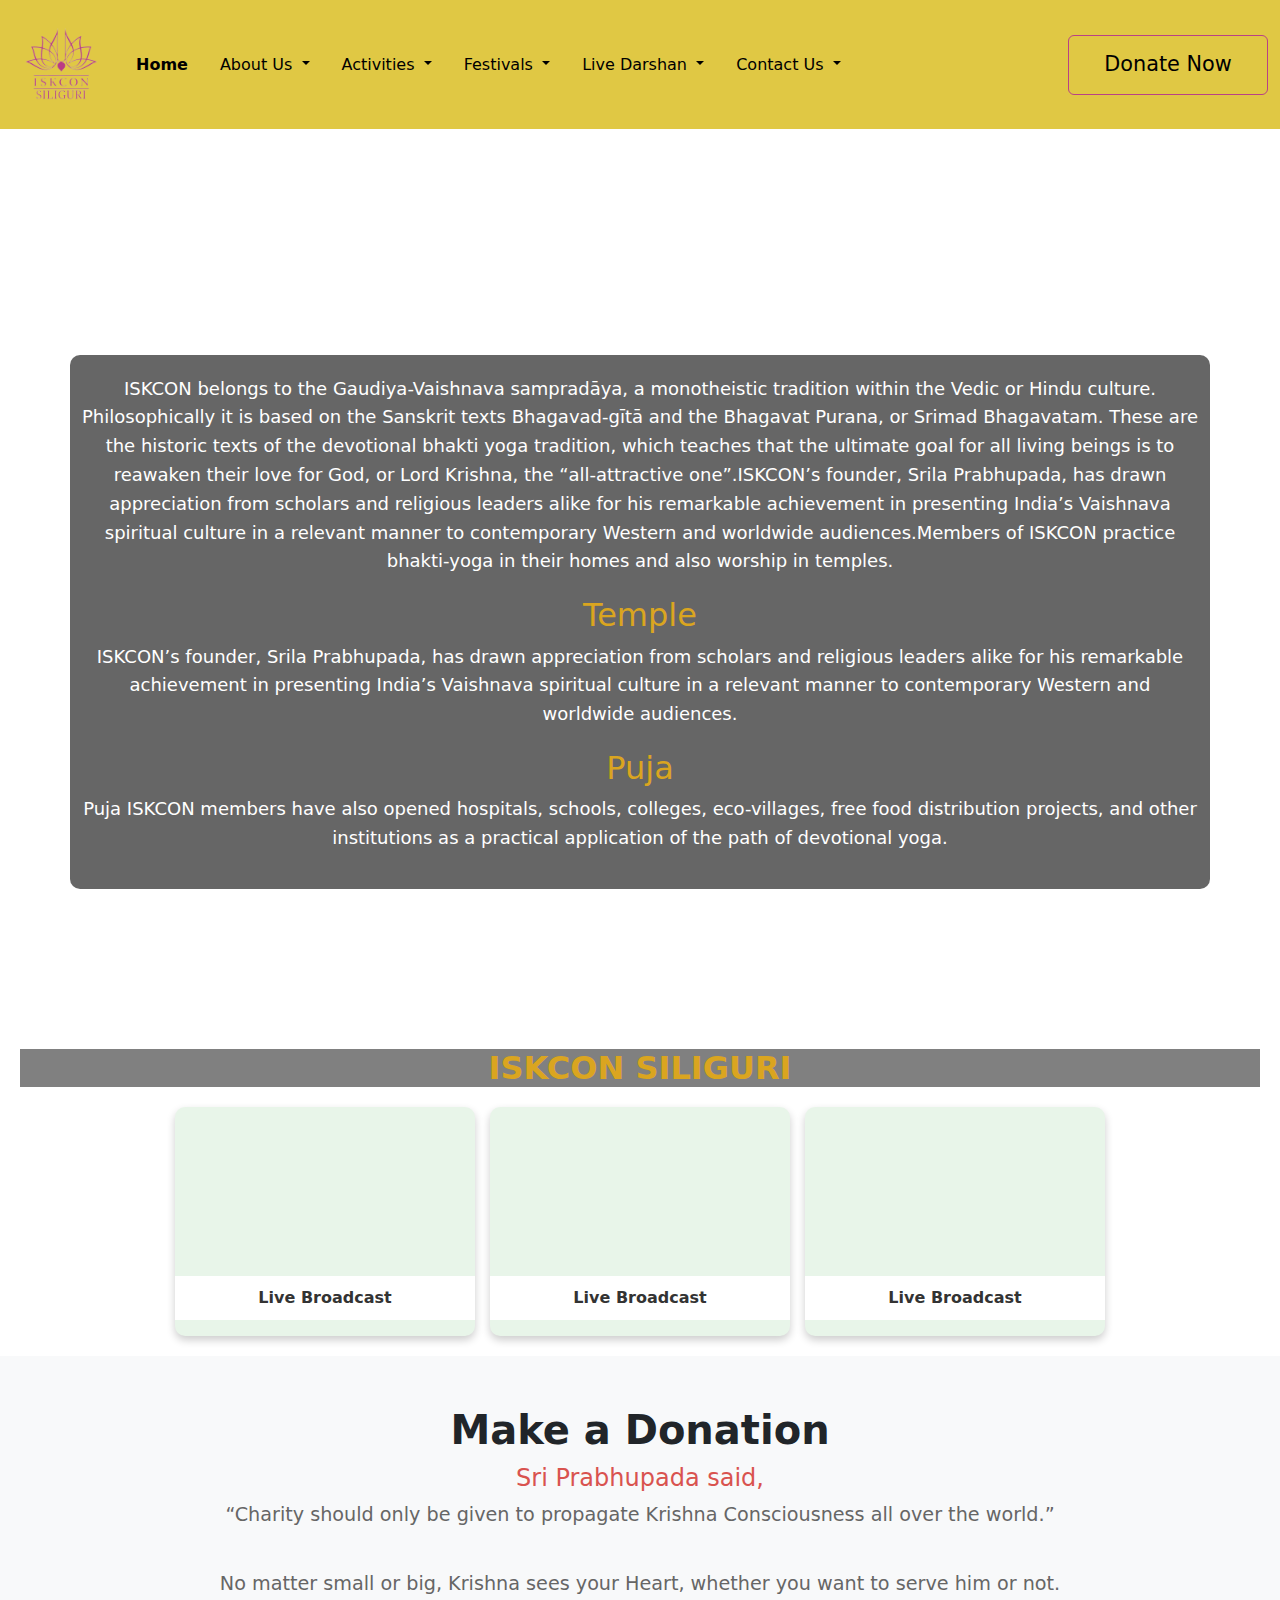
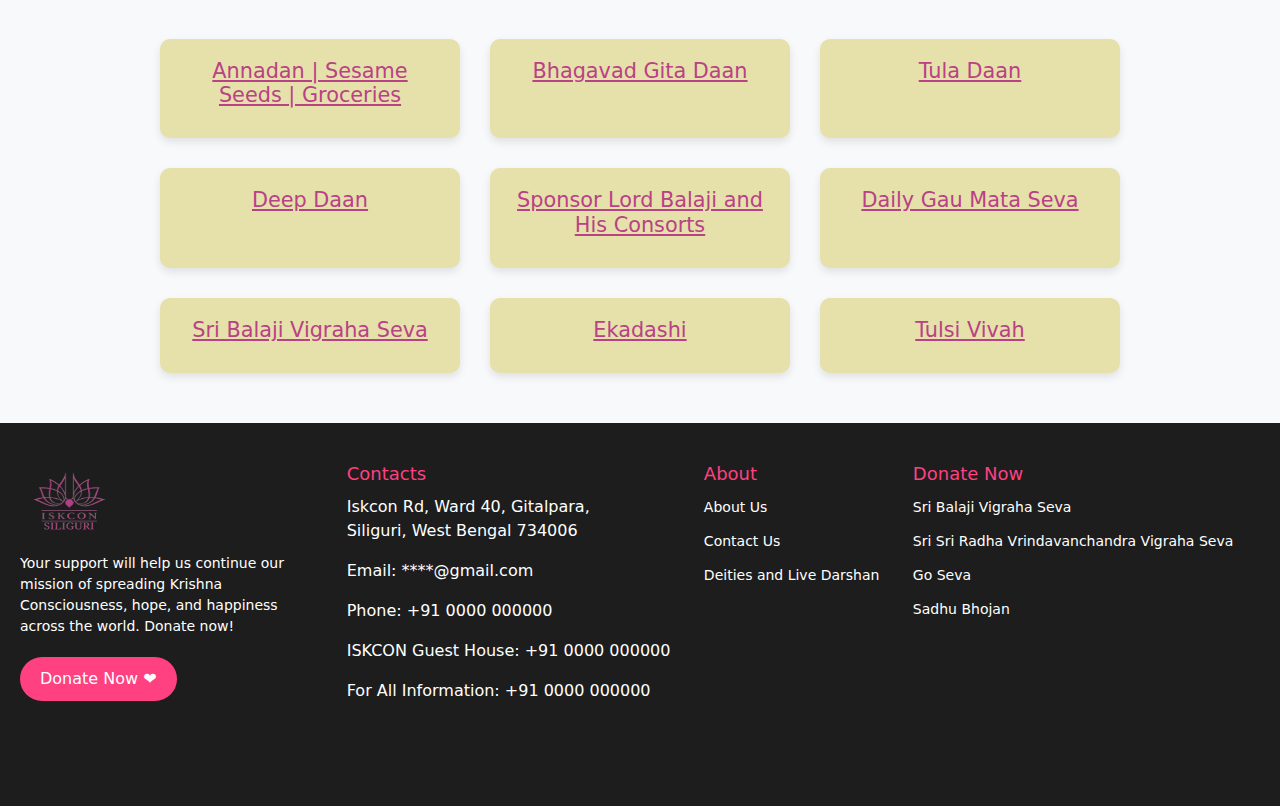
==== about_iskcon.html @ 52f7db54 "first commit" ====
<!DOCTYPE html>
<html lang="en">
<head>
    <meta charset="UTF-8">
    <meta name="viewport" content="width=device-width, initial-scale=1.0">
    <title>Document</title>
    <link rel="stylesheet" href="style.css" />
    <link rel="stylesheet" href="about_iskcon.css" />
    <link rel="stylesheet" href="https://cdn.jsdelivr.net/npm/bootstrap-icons@1.11.3/font/bootstrap-icons.min.css">
    <link
      rel="stylesheet"
      href="https://cdnjs.cloudflare.com/ajax/libs/font-awesome/6.6.0/css/all.min.css"
      integrity="sha512-Kc323vGBEqzTmouAECnVceyQqyqdsSiqLQISBL29aUW4U/M7pSPA/gEUZQqv1cwx4OnYxTxve5UMg5GT6L4JJg=="
      crossorigin="anonymous"
      referrerpolicy="no-referrer"
    />
    <link rel="shortcut icon" href="#">
    
    <!-- Bootstrap CSS -->
    <link href="https://cdn.jsdelivr.net/npm/bootstrap@5.3.0-alpha1/dist/css/bootstrap.min.css" rel="stylesheet">

    <!-- Bootstrap JS with Popper -->
    <script src="https://cdn.jsdelivr.net/npm/bootstrap@5.3.0-alpha1/dist/js/bootstrap.bundle.min.js"></script>
</head>
<body>

    <nav class="navbar navbar-expand-lg ">
        <div class="container-fluid">
          <a class="navbar-brand" href="#">
            <img src="logo/Purple.png" alt="Logo" width="30" height="30" class="d-inline-block align-text-top">
          </a>
          <button class="navbar-toggler" type="button" data-bs-toggle="collapse" data-bs-target="#navbarSupportedContent" aria-controls="navbarSupportedContent" aria-expanded="false" aria-label="Toggle navigation">
            <span class="navbar-toggler-icon"></span>
          </button>
          <div class="collapse navbar-collapse" id="navbarSupportedContent">
            <ul class="navbar-nav me-auto mb-2 mb-lg-0">

                <li class="nav-item dropdown">
                    <li class="nav-item">
                        <a class="nav-link active" aria-current="page" href="index.html">Home</a>
                      </li>

                  <li class="nav-item dropdown">
                    <a class="nav-link dropdown-toggle" href="#" role="button" data-bs-toggle="dropdown" aria-expanded="false">
                      About Us
                    </a>
                    <ul class="dropdown-menu">
                      <li><a class="dropdown-item" href="founder.html">Founder</a></li>
                      <li><a class="dropdown-item" href="about_iskcon.html">What is ISKCON ?</a></li>
                      <li><a class="dropdown-item" href="#">What is Vaishnavism ?</a></li>
                      <li><a class="dropdown-item" href="#">Volunteers</a></li>
                    </ul>
                  </li>

                  <li class="nav-item dropdown">
                    <a class="nav-link dropdown-toggle" href="#" role="button" data-bs-toggle="dropdown" aria-expanded="false">
                      Activities
                    </a>
                    <ul class="dropdown-menu">
                      <li><a class="dropdown-item" href="#">Arts</a></li>
                      <li><a class="dropdown-item" href="#">Festivals</a></li>
                      <li><a class="dropdown-item" href="#">Education</a></li>
                      <li><a class="dropdown-item" href="#">Food Relief Programs</a></li>
                      <li><a class="dropdown-item" href="#">Music - Kirtans</a></li>
                      <li><a class="dropdown-item" href="#">Iskcon Tribal Care</a></li>
                    </ul>
                  </li>
                  <li class="nav-item dropdown">
                    <a class="nav-link dropdown-toggle" href="#" role="button" data-bs-toggle="dropdown" aria-expanded="false">
                      Festivals
                    </a>
                    <ul class="dropdown-menu">
                      <li><a class="dropdown-item" href="#">Hare Krishna Utsav</a></li>
                      <li><a class="dropdown-item" href="#">Nityanand Trayadasi / Annual Day Celebration </a></li>
                      <li><a class="dropdown-item" href="#">Rama Navami</a></li>
                      <li><a class="dropdown-item" href="#">Goura Purnima</a></li>
                      <li><a class="dropdown-item" href="#">Chandan Yatra</a></li>
                      <li><a class="dropdown-item" href="#">Narasimha Chaturdasi</a></li>
                      <li><a class="dropdown-item" href="#">Snana Yatra</a></li>
                      <li><a class="dropdown-item" href="#">Balaram Jayanti</a></li>
                      <li><a class="dropdown-item" href="#">Janmashtami</a></li>
                      <li><a class="dropdown-item" href="#">Radhahtami</a></li>
                      <li><a class="dropdown-item" href="#">Kartik Deepavali</a></li>
                      <li><a class="dropdown-item" href="#">Gavardhhan puja</a></li>
                      <li><a class="dropdown-item" href="#">Gopahtami</a></li>
                      <li><a class="dropdown-item" href="#">Geeta Jayanti</a></li>
                      <li><a class="dropdown-item" href="#">Holy Name Week</a></li>
                      <li><a class="dropdown-item" href="#">Sankirtan Padayatra</a></li>

                    </ul>
                  </li>


              <li class="nav-item dropdown">
                <a class="nav-link dropdown-toggle" href="#" role="button" data-bs-toggle="dropdown" aria-expanded="false">
                  Live Darshan
                </a>
                <ul class="dropdown-menu">
                  <li><a class="dropdown-item" href="#">Action</a></li>
                  <li><a class="dropdown-item" href="#">Another action</a></li>
                  <li><hr class="dropdown-divider"></li>
                  <li><a class="dropdown-item" href="#">Something else here</a></li>
                </ul>
              </li>


              <li class="nav-item dropdown">
                <a class="nav-link dropdown-toggle" href="#" role="button" data-bs-toggle="dropdown" aria-expanded="false">
                  Contact Us
                </a>
                <ul class="dropdown-menu">
                  <li><a class="dropdown-item" href="#">Action</a></li>
                  <li><a class="dropdown-item" href="#">Another action</a></li>
                  <li><hr class="dropdown-divider"></li>
                  <li><a class="dropdown-item" href="#">Something else here</a></li>
                </ul>
              </li>
              
            </ul>
                <button class="btn btn-outline-success" type="submit">Donate Now</button>
              
        </div>
      </nav>




      

    



     
      <div class="Hero">
        <div class="first-container">
          <h1 class="top_heading">What is ISKCON</h1>
        </div>
         <div class="container">
          <P>ISKCON belongs to the Gaudiya-Vaishnava sampradāya, a monotheistic tradition within the Vedic or Hindu culture. Philosophically it is based on the Sanskrit texts Bhagavad-gītā and the Bhagavat Purana, or Srimad Bhagavatam. These are the historic texts of the devotional bhakti yoga tradition, which teaches that the ultimate goal for all living beings is to reawaken their love for God, or Lord Krishna, the “all-attractive one”.ISKCON’s founder, Srila Prabhupada, has drawn appreciation from scholars and religious leaders alike for his remarkable achievement in presenting India’s Vaishnava spiritual culture in a relevant manner to contemporary Western and worldwide audiences.Members of ISKCON practice bhakti-yoga in their homes and also worship in temples.</P>
          
          <h1>Temple</h1>
          <p>ISKCON’s founder, Srila Prabhupada, has drawn appreciation from scholars and religious leaders alike for his remarkable achievement in presenting India’s Vaishnava spiritual culture in a relevant manner to contemporary Western and worldwide audiences.</p>
          <h1>Puja</h1>
          <p>
            Puja
            ISKCON members have also opened hospitals, schools, colleges, eco-villages, free food distribution projects, and other institutions as a practical application of the path of devotional yoga.</p>
        </div>
      </div>



         
    

      



        <div class="section">
          <h2 class="section-heading">ISKCON SILIGURI</h2>
          <div class="video-gallery">
              <div class="video-card">
                  <div class="video-container">
                    <iframe width="560" height="315" src="https://www.youtube.com/embed/cZZu0RGklTg?si=psdP3fytqVKNCqX-" title="YouTube video player" frameborder="0" allow="accelerometer; autoplay; clipboard-write; encrypted-media; gyroscope; picture-in-picture; web-share" referrerpolicy="strict-origin-when-cross-origin" allowfullscreen></iframe>
                      <!-- <div class="play-button">
                          <i class="fa fa-play"></i>
                      </div> -->
                  </div>
                  <p class="video-title">Live Broadcast</p>
              </div>
              <div class="video-card">
                  <div class="video-container">
                    <iframe width="560" height="315" src="https://www.youtube.com/embed/hwZTGUdTqAw?si=y1Po59X7EXp8BuVQ" title="YouTube video player" frameborder="0" allow="accelerometer; autoplay; clipboard-write; encrypted-media; gyroscope; picture-in-picture; web-share" referrerpolicy="strict-origin-when-cross-origin" allowfullscreen></iframe>
                      <!-- <div class="play-button">
                          <i class="fa fa-play"></i>
                      </div> -->
                  </div>
                  <p class="video-title">Live Broadcast</p>
              </div>
              <div class="video-card">
                  <div class="video-container">
                    <iframe width="560" height="315" src="https://www.youtube.com/embed/fTRrZnukbwQ?si=_tKQ19Ubrd7YrM-H" title="YouTube video player" frameborder="0" allow="accelerometer; autoplay; clipboard-write; encrypted-media; gyroscope; picture-in-picture; web-share" referrerpolicy="strict-origin-when-cross-origin" allowfullscreen></iframe>
                      <!-- <div class="play-button">
                          <i class="fa fa-play"></i>
                      </div> -->
                  </div>
                  <p class="video-title">Live Broadcast</p>
              </div>
          </div>
      </div>
      


      
      


        


    
  






     <section class="donation-section">
      <h2>Make a Donation</h2>
      <h4>Sri Prabhupada said,</h4>
      <p>“Charity should only be given to propagate Krishna Consciousness all over the world.”</p>
      <p>No matter small or big, Krishna sees your Heart, whether you want to serve him or not.</p>

      <!-- Donation Options -->
      <div class="donation-cards">
          <a href="#" class="donation-card">
              <i class="fa-solid fa-cart-shopping" style="color: #FFD43B;"></i>
              <h5>Annadan | Sesame Seeds | Groceries</h5>
          </a>
          <a href="#" class="donation-card">
              <i class="fa-solid fa-book" style="color: #FFD43B;"></i>
              <h5>Bhagavad Gita Daan</h5>
          </a>
          <a href="#" class="donation-card">
              <i class="fa-solid fa-scale-balanced" style="color: #FFD43B;"></i>
              <h5>Tula Daan</h5>
          </a>
          <a href="#" class="donation-card">
              <i class="fa-solid fa-hand-holding-heart" style="color: #FFD43B;"></i>
              <h5>Deep Daan</h5>
          </a>
          <a href="#" class="donation-card">
              <i class="fa-solid fa-hands-praying" style="color: #FFD43B;"></i>
              <h5>Sponsor Lord Balaji and His Consorts</h5>
          </a>
          <a href="#" class="donation-card">
              <i class="fa-solid fa-cow" style="color: #FFD43B;"></i>
              <h5>Daily Gau Mata Seva</h5>
          </a>
          <a href="#" class="donation-card">
              <i class="fa-solid fa-hands-praying" style="color: #FFD43B;"></i>
              <h5>Sri Balaji Vigraha Seva</h5>
          </a>
          <a href="#" class="donation-card">
              <i class="fa-solid fa-sun" style="color: #FFD43B;"></i>
              <h5>Ekadashi</h5>
          </a>
          <a href="#" class="donation-card">
              <i class="fa-brands fa-pagelines" style="color: #FFD43B;"></i>
              <h5>Tulsi Vivah</h5>
          </a>
      </div>
     </section>

     <footer class="footer">
      <div class="footer-container">
          <div class="footer-logo-section">
              <img src="logo/Purple.png" alt="ISKCON Pune Logo" width="30" height="80" class="footer-logo">
              <!-- <img src="your-logo.png" alt="ISKCON Pune Logo" class="footer-logo"> -->
              <p>Your support will help us continue our mission of spreading Krishna Consciousness, hope, and happiness across the world. Donate now!</p>
              <a href="#" class="donate-btn">Donate Now <span>❤</span></a>
          </div>
          <div class="footer-links-section">
              <div class="footer-column">
                  <h4>Contacts</h4>
                  <p>Iskcon Rd, Ward 40, Gitalpara,<br>
                        Siliguri, West Bengal 734006</p>
                  <p>Email: ****@gmail.com</p>
                  <p>Phone: +91 0000 000000</p>
                  <p>ISKCON Guest House: +91 0000 000000</p>
                  <p>For All Information: +91 0000 000000</p>
              </div>
              <div class="footer-column">
                  <h4>About</h4>
                  <ul>
                      <li><a href="#">About Us</a></li>
                      <li><a href="#">Contact Us</a></li>
                      <li><a href="#">Deities and Live Darshan</a></li>
                  </ul>
              </div>
              <div class="footer-column">
                  <h4>Donate Now</h4>
                  <ul>
                      <li><a href="#">Sri Balaji Vigraha Seva</a></li>
                      <li><a href="#">Sri Sri Radha Vrindavanchandra Vigraha Seva</a></li>
                      <li><a href="#">Go Seva</a></li>
                      <li><a href="#">Sadhu Bhojan</a></li>
                  </ul>
              </div>
          </div>
      </div>
      <div class="footer-social">
          <a href="#"><i class="fa-brands fa-facebook" style="color: #FFD43B;"></i></a>
          <a href="#"><i class="fa-brands fa-twitter" style="color: #FFD43B;"></i></a>
          <a href="#"><i class="fa-brands fa-instagram" style="color: #FFD43B;"></i></a>
          <a href="#"><i class="fa-brands fa-youtube" style="color: #FFD43B;"></i></a>
      </div>
  </footer>
    
     

      
    



      
    
    
    
      <script src="app.js"></script>
</body>
</html>
---- style.css ----
/* General Navbar Styles */

.navbar {
    /* background-color: #f2c14e; */
    padding: 1rem;
    /* background-color: #e6e0aa; */
    background-color: #e0c844;
}


/* .navbar.scrolled {
    background-color: #d87408; 
   
} */

.navbar-brand {
    font-size: 1.5rem;
    font-weight: bold;
    color: #000; /* Navbar brand text color */
}

.navbar-toggler {
    border: none;
    background-color: transparent; /* No background for the toggler */
}


nav a img {
    height: 100px;
    width: 100px;
}

.navbar-toggler-icon {
    background-image: url('data:image/svg+xml;...'); /* Use Bootstrap's default or customize the toggler icon */
}

.navbar-nav .nav-item .nav-link {
    color: #000; /* Default link color */
    margin-right: 1rem;
}

.navbar-nav .nav-link.active {
    font-weight: bold;
    color: #0d6efd; /* Active link color */
}

.navbar-nav .nav-item .nav-link:hover {
    color:rgb(185 65 134); /* Hover effect for links */
}

.navbar-nav .dropdown-menu {
    background-color: #fff; /* Background for dropdown menu */
    border: 1px solid #ccc;
}

.navbar-nav .dropdown-item {
    color: #000;
}

.navbar-nav .dropdown-item:hover {
    background-color: #f0f0f0; /* Hover effect for dropdown items */
}

.navbar-nav .nav-link.disabled {
    color: #6c757d; /* Disabled link color */
}


.btn-outline-success {
    border-color: rgb(185, 65, 134) !important;
    color: black !important;
    width: 200px;
    height: 60px;
    font-weight: bold;
    font-size: 1.30rem !important; /* Adjust font size here */
    
}


.btn-outline-success:hover {
    background-color: rgb(185, 65, 134) !important;
    color: #fff !important;
}












.hero-section {
    position: relative;
    height: 100vh;
    overflow: hidden;
    /* background-color:#e6e0aa; */
    background-image: url(hero_first_back/img2.jpg);
}

/* .hero-video {
    position: absolute;
    top: 0;
    left: 0;
    width: 100%;
    height: 100%;
    object-fit: cover;
    z-index: -1; 
} */

.hero-text {
    position: relative;
    z-index: 1; /* Ensures text appears above the video */
    color: white;
    padding: 20px;
}

.carousel {
    position: relative;
    z-index: 1; /* Ensures carousel appears above the video */
}





.hero-section {
    display: flex;
    align-items: center;
    justify-content: space-between;
    height: 80vh;
    padding-left: 10%; 
    padding-right: 10%; 
    background-size:cover;
    background-position: center;
    position: relative; 
    /* height: 100vh; */
    overflow: hidden;
}

.hero-section::before {
    content: '';
    position: absolute;
    top: 0;
    left: 0;
    right: 0;
    bottom: 0;
    background-image: inherit; 
    background-size: inherit;
    background-position: inherit;
    filter: blur(8px); 
    z-index: -1; /
}


.hero-text {
    width: 50%;

}

.hero-text h1 {
    font-size: 3rem;
    font-weight: bold;
    color:rgb(185, 65, 134);
    font-family:Georgia, 'Times New Roman', Times, serif;
}

.hero-text p {
    font-size: 1.5rem;
    color:rgb(185, 65, 134);
    font-weight: bold;
    /* font-style: italic; */
    font-family:Georgia, 'Times New Roman', Times, serif;
    display: flex;
    justify-content: center;
}

.carousel {
    width: 70%;
}

.carousel-inner img {
    object-fit: cover;
    height: 100%;
    border-radius: 50px;
}








.donation-section {
    text-align: center;
    padding: 50px 0;
    background-color: #f8f9fa;
}

.donation-section h2 {
    font-size: 2.5rem;
    font-weight: bold;
    margin-bottom: 10px;
}

.donation-section h4 {
    font-size: 1.5rem;
    color: #d9534f;
}

.donation-section p {
    font-size: 1.2rem;
    color: #666;
    margin-bottom: 40px;
}

.donation-cards {
    display: flex;
    flex-wrap: wrap;
    justify-content: center;
    gap: 30px;
    
    
}

.donation-card {
    background-color:  #e6e0aa;
    border-radius: 10px;
    box-shadow: 0 4px 8px rgba(0, 0, 0, 0.1);
    text-align: center;
    width: 300px;
    padding: 20px;
    transition: all 0.3s ease;
    cursor: pointer;
    color:rgb(185, 65, 134);
}

.donation-card:hover {
    transform: scale(1.05);
    box-shadow: 0 6px 12px rgba(0, 0, 0, 0.2);
}

.donation-card i {
    font-size: 24px; /* Adjust size as needed */
    margin-bottom: 10px;
}

.donation-card h5 {
    font-size: 1.3rem;
    margin-bottom: 10px;
}

.donation-card p {
    font-size: 1rem;
    color: #666;
}












body {
    font-family: Arial, sans-serif;
    background-color: #f5f5f5;
}

.section {
    text-align: center;
    padding: 20px;
}

.section-heading {
    font-size: 2rem;
    font-weight: bold;
    margin-bottom: 20px;
    color: goldenrod;
    background-color: gray;
}

.video-gallery {
    display: flex;
    justify-content: center;
    gap: 15px;
    flex-wrap: wrap;
}

.video-card {
    position: relative;
    width: 300px;
    border-radius: 10px;
    overflow: hidden;
    box-shadow: 0 4px 8px rgba(0, 0, 0, 0.2);
    background-color: #e8f5e9;
}

.video-container {
    position: relative;
    width: 100%;
    padding-bottom: 56.25%; /* 16:9 aspect ratio */
    height: 0;
}

.video-container iframe {
    position: absolute;
    top: 0;
    left: 0;
    width: 100%;
    height: 100%;
    border: 0;
}

.play-button {
    position: absolute;
    top: 50%;
    left: 50%;
    transform: translate(-50%, -50%);
    background-color: rgba(0, 0, 0, 0.6);
    border-radius: 50%;
    padding: 10px;
    display: none; /* Hide play button by default */
    cursor: pointer;
}

.video-container:hover .play-button {
    display: block; /* Show play button on hover */
}

.play-button i {
    color: white;
    font-size: 24px;
}

.video-title {
    padding: 10px;
    text-align: center;
    font-weight: bold;
    color: #333;
    background-color: #fff;
}








































.daily-schedule-section {
    position: relative;
    height: 100vh;
    overflow: hidden;
    display: flex;
    align-items: center;
    justify-content: center;
    padding: 20px;
    color: white;
}



.schedule-video {
    position: absolute;
    top: 0;
    left: 0;
    width: 100%;
    height: 100%;
    object-fit: cover;
    z-index: -1;
    pointer-events: none; /* Ensure video doesn't interfere with interactions */
}

.schedule-content {
    max-width: 50%;
}

.schedule-content h1 {
    font-size: 3rem;
    font-weight: bold;
    margin-bottom: 1rem;
}

.schedule-content h2 {
    font-size: 1.5rem;
    color: #ff5a75; 
}

.schedule-times p {
    font-size: 1.2rem;
    margin-bottom: 0.5rem;
    line-height: 1.5;
}

.schedule-times p{
    font-weight: bold;
    margin-left: 1rem;
    color:#ff5a75;
}
.schedule-times p span {
    font-weight: bold;
    margin-left: 1rem;
    color:beige
}

.learn-more-btn {
    display: inline-block;
    margin-top: 2rem;
    padding: 0.75rem 1.5rem;
    background-color: #ff5a75;
    color: #fff;
    text-decoration: none;
    font-weight: bold;
    border-radius: 5px;
}

.learn-more-btn:hover {
    background-color:goldenrod;
}

.schedule-image img {
    max-width: 100%;
    border-radius: 8px;
}

.schedule-image {
    max-width: 40%;
}










.footer {
    background-color: #1d1d1d;
    color: #fff;
    padding: 40px 20px;
}

.footer-container {
    display: flex;
    justify-content: space-between;
    flex-wrap: wrap;
}

.footer-logo-section {
    flex: 1;
    max-width: 300px;
    margin-right: 20px;
}

.footer-logo {
    width: 100px;
    margin-bottom: 10px;
}

.footer-logo-section p {
    font-size: 14px;
    margin-bottom: 20px;
}

.donate-btn {
    display: inline-block;
    padding: 10px 20px;
    background-color: #ff4081;
    color: #fff;
    border-radius: 50px;
    text-decoration: none;
    font-size: 16px;
}

.donate-btn:hover{
    background-color:goldenrod;
}




.footer-links-section {
    display: flex;
    flex: 2;
    justify-content: space-around;
}

.footer-column {
    margin-right: 20px;
}

.footer-column h4 {
    margin-bottom: 10px;
    font-size: 18px;
    color:#ff4081
}

.footer-column ul {
    list-style: none;
    padding: 0;
}

.footer-column ul li {
    margin-bottom: 10px;
}

.footer-column ul li a {
    color: #fff;
    text-decoration: none;
    font-size: 14px;
}

.footer-column ul li a:hover {
    color: #ff4081;
}

.footer-social {
    text-align: center;
    margin-top: 20px;
}

.footer-social a {
    margin: 0 10px;
    color: #fff;
    font-size: 18px;
    text-decoration: none;
}

.footer-social a:hover {
    color: #ff4081;
}
---- about_iskcon.css ----
/* * {
    margin: 0;
    padding: 0;
    box-sizing: border-box;
} */


body, html {
    margin: 0;
    padding: 0;
    height: 100%;
    font-family: Arial, sans-serif;
}

/* Hero Section */
.Hero {
    background-image: url('photos/founder1/img1.jpg'); /* Replace with your image path */
    background-size: cover;
    background-position: center;
    height: 100vh;
    display: flex;
    justify-content: center;
    align-items: center;
    flex-direction: column;
    text-align: center;
    color: white; /* Ensures text is visible on the background image */
}

.first-container {
    display: flex;
    justify-content: center;
    align-items: center;
    width: 100%;
    margin-bottom: 20px;
}

/* Content container */
.container {
    background-color: rgba(0, 0, 0, 0.6); /* Transparent black background for readability */
    padding: 20px;
    border-radius: 10px;
    max-width: 800px;
    color: white;
}

/* Heading Styles */
.top_heading {
    font-size: 48px;
    color: white; /* Golden color for the heading */
}

/* Paragraph Styles */
.container p {
    font-size: 18px;
    line-height: 1.6;
    color: white; /* White color for paragraphs */
}

/* Heading inside container */
.container h1 {
    font-size: 32px;
    color: goldenrod; /* Golden color for sub-headings */
    margin-top: 20px;
}

/* Responsive Design */
@media (max-width: 768px) {
    .top_heading {
        font-size: 36px;
    }

    .container {
        padding: 15px;
    }
}
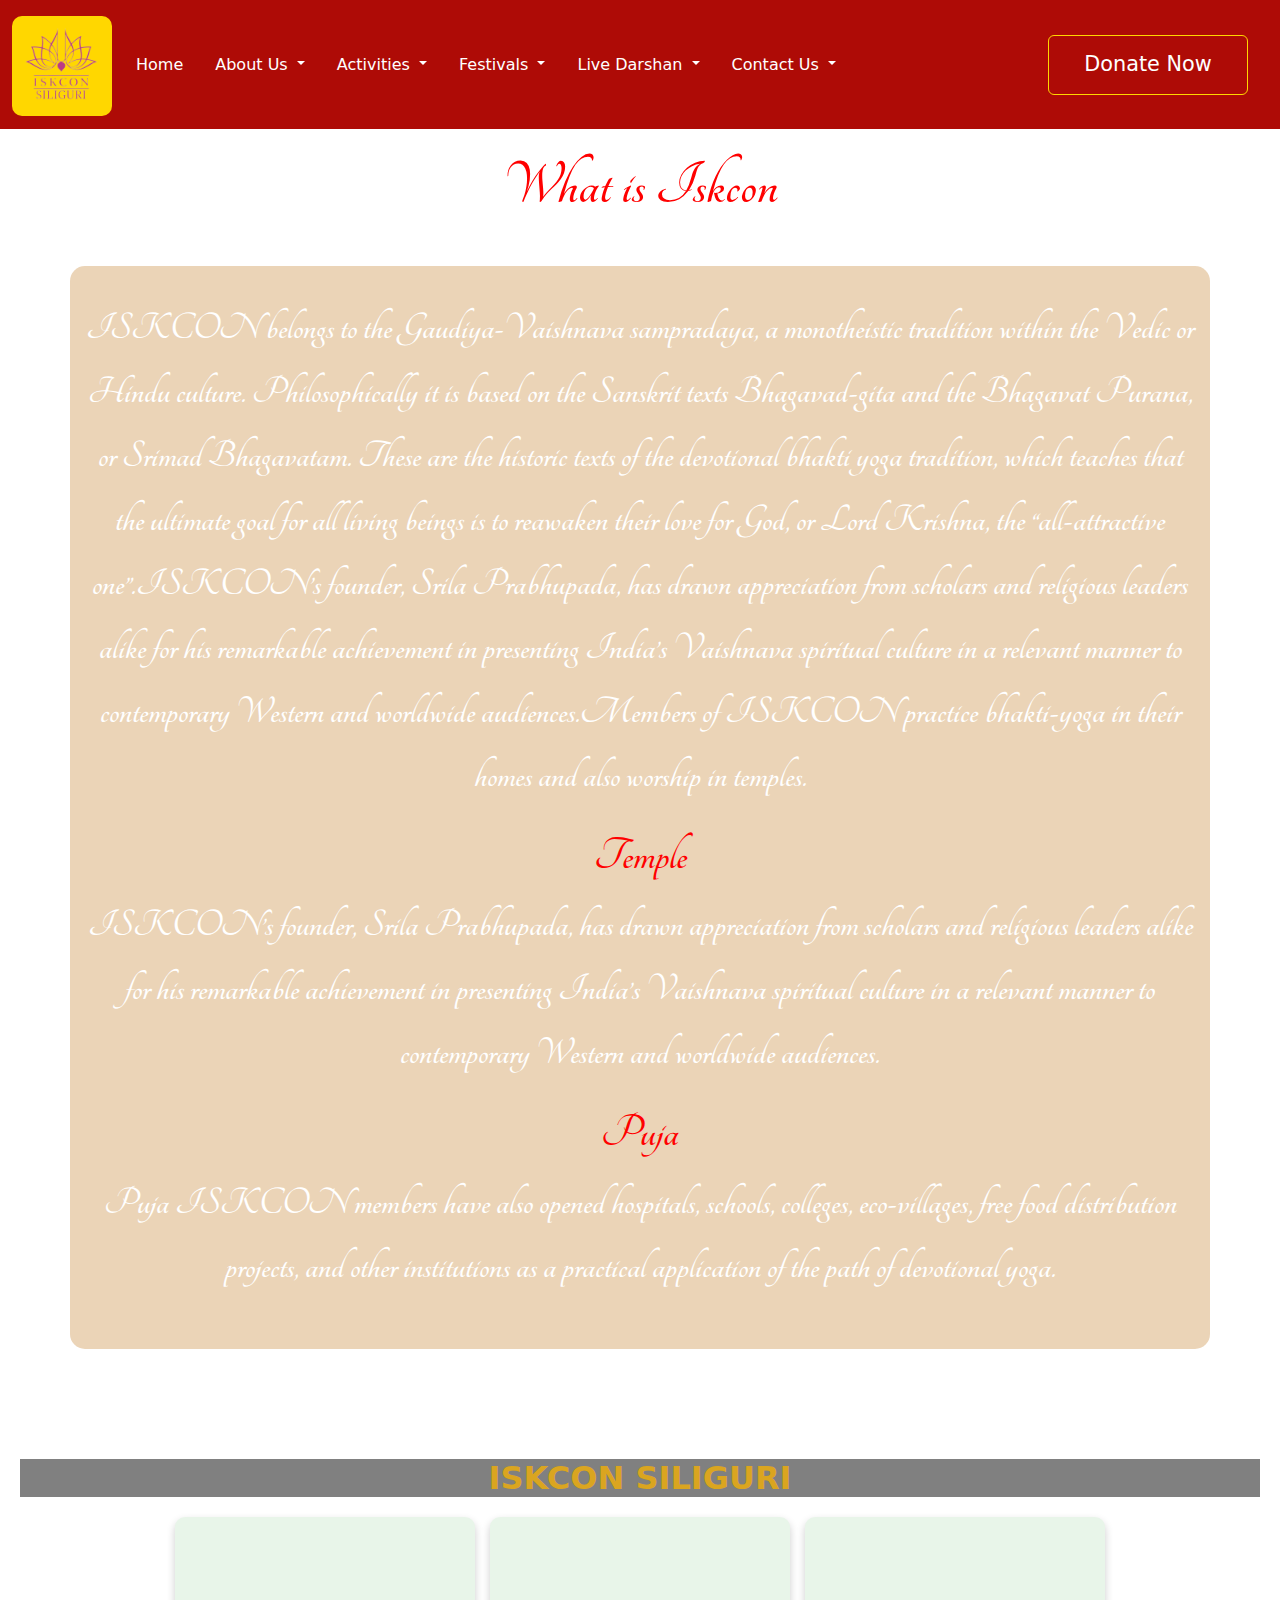
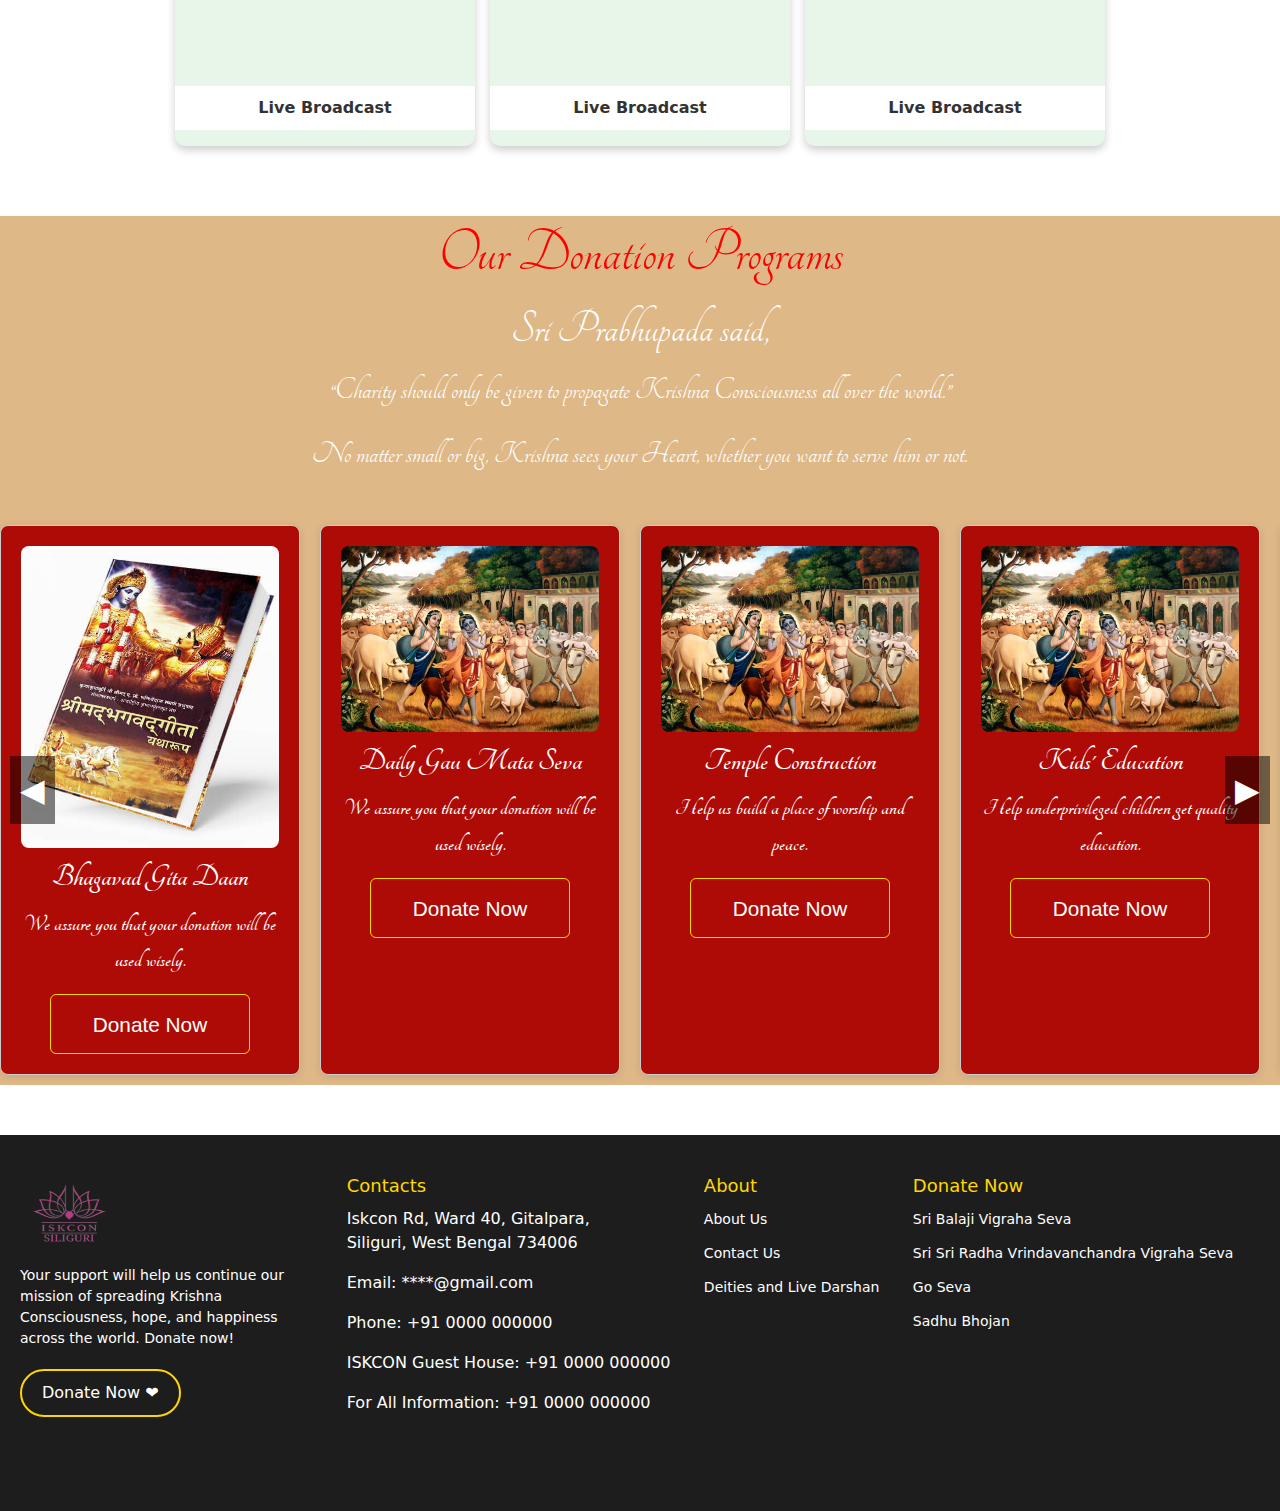
==== commit 61658d38: "make other pages" ====
--- a/about_iskcon.html
+++ b/about_iskcon.html
@@ -15,6 +15,12 @@
       referrerpolicy="no-referrer"
     />
     <link rel="shortcut icon" href="#">
+
+
+
+    <link rel="preconnect" href="https://fonts.googleapis.com">
+<link rel="preconnect" href="https://fonts.gstatic.com" crossorigin>
+<link href="https://fonts.googleapis.com/css2?family=Merienda:wght@300..900&family=Mukta:wght@200;300;400;500;600;700;800&family=Poppins:ital,wght@0,100;0,200;0,300;0,400;0,500;0,600;0,700;0,800;0,900;1,100;1,200;1,300;1,400;1,500;1,600;1,700;1,800;1,900&family=Protest+Revolution&family=Tangerine:wght@400;700&display=swap" rel="stylesheet">
     
     <!-- Bootstrap CSS -->
     <link href="https://cdn.jsdelivr.net/npm/bootstrap@5.3.0-alpha1/dist/css/bootstrap.min.css" rel="stylesheet">
@@ -24,103 +30,120 @@
 </head>
 <body>
 
-    <nav class="navbar navbar-expand-lg ">
-        <div class="container-fluid">
-          <a class="navbar-brand" href="#">
-            <img src="logo/Purple.png" alt="Logo" width="30" height="30" class="d-inline-block align-text-top">
-          </a>
-          <button class="navbar-toggler" type="button" data-bs-toggle="collapse" data-bs-target="#navbarSupportedContent" aria-controls="navbarSupportedContent" aria-expanded="false" aria-label="Toggle navigation">
-            <span class="navbar-toggler-icon"></span>
-          </button>
-          <div class="collapse navbar-collapse" id="navbarSupportedContent">
-            <ul class="navbar-nav me-auto mb-2 mb-lg-0">
-
-                <li class="nav-item dropdown">
-                    <li class="nav-item">
-                        <a class="nav-link active" aria-current="page" href="index.html">Home</a>
-                      </li>
-
-                  <li class="nav-item dropdown">
-                    <a class="nav-link dropdown-toggle" href="#" role="button" data-bs-toggle="dropdown" aria-expanded="false">
-                      About Us
+  <nav class="navbar navbar-expand-lg sticky-top ">
+    <div class="container-fluid">
+      <a class="navbar-brand" href="#">
+        <img src="logo/Purple.png" alt="Logo" width="30" height="30" class="d-inline-block align-text-top">
+      </a>
+      <button class="navbar-toggler" type="button" data-bs-toggle="collapse" data-bs-target="#navbarSupportedContent" aria-controls="navbarSupportedContent" aria-expanded="false" aria-label="Toggle navigation">
+        <span class="navbar-toggler-icon"></span>
+      </button>
+      <div class="collapse navbar-collapse" id="navbarSupportedContent">
+        <ul class="navbar-nav me-auto mb-2 mb-lg-0">
+
+            <li class="nav-item dropdown">
+                <li class="nav-item">
+                    <!-- <a class="nav-link active" aria-current="page" href="index.html">Home</a> -->
+                    <a class="nav-link " href="index.html" >
+                      Home
                     </a>
-                    <ul class="dropdown-menu">
-                      <li><a class="dropdown-item" href="founder.html">Founder</a></li>
-                      <li><a class="dropdown-item" href="about_iskcon.html">What is ISKCON ?</a></li>
-                      <li><a class="dropdown-item" href="#">What is Vaishnavism ?</a></li>
-                      <li><a class="dropdown-item" href="#">Volunteers</a></li>
-                    </ul>
                   </li>
-
-                  <li class="nav-item dropdown">
-                    <a class="nav-link dropdown-toggle" href="#" role="button" data-bs-toggle="dropdown" aria-expanded="false">
-                      Activities
-                    </a>
-                    <ul class="dropdown-menu">
-                      <li><a class="dropdown-item" href="#">Arts</a></li>
-                      <li><a class="dropdown-item" href="#">Festivals</a></li>
-                      <li><a class="dropdown-item" href="#">Education</a></li>
-                      <li><a class="dropdown-item" href="#">Food Relief Programs</a></li>
-                      <li><a class="dropdown-item" href="#">Music - Kirtans</a></li>
-                      <li><a class="dropdown-item" href="#">Iskcon Tribal Care</a></li>
-                    </ul>
-                  </li>
-                  <li class="nav-item dropdown">
-                    <a class="nav-link dropdown-toggle" href="#" role="button" data-bs-toggle="dropdown" aria-expanded="false">
-                      Festivals
-                    </a>
-                    <ul class="dropdown-menu">
-                      <li><a class="dropdown-item" href="#">Hare Krishna Utsav</a></li>
-                      <li><a class="dropdown-item" href="#">Nityanand Trayadasi / Annual Day Celebration </a></li>
-                      <li><a class="dropdown-item" href="#">Rama Navami</a></li>
-                      <li><a class="dropdown-item" href="#">Goura Purnima</a></li>
-                      <li><a class="dropdown-item" href="#">Chandan Yatra</a></li>
-                      <li><a class="dropdown-item" href="#">Narasimha Chaturdasi</a></li>
-                      <li><a class="dropdown-item" href="#">Snana Yatra</a></li>
-                      <li><a class="dropdown-item" href="#">Balaram Jayanti</a></li>
-                      <li><a class="dropdown-item" href="#">Janmashtami</a></li>
-                      <li><a class="dropdown-item" href="#">Radhahtami</a></li>
-                      <li><a class="dropdown-item" href="#">Kartik Deepavali</a></li>
-                      <li><a class="dropdown-item" href="#">Gavardhhan puja</a></li>
-                      <li><a class="dropdown-item" href="#">Gopahtami</a></li>
-                      <li><a class="dropdown-item" href="#">Geeta Jayanti</a></li>
-                      <li><a class="dropdown-item" href="#">Holy Name Week</a></li>
-                      <li><a class="dropdown-item" href="#">Sankirtan Padayatra</a></li>
-
-                    </ul>
-                  </li>
-
 
               <li class="nav-item dropdown">
                 <a class="nav-link dropdown-toggle" href="#" role="button" data-bs-toggle="dropdown" aria-expanded="false">
-                  Live Darshan
+                  About Us
                 </a>
                 <ul class="dropdown-menu">
-                  <li><a class="dropdown-item" href="#">Action</a></li>
-                  <li><a class="dropdown-item" href="#">Another action</a></li>
-                  <li><hr class="dropdown-divider"></li>
-                  <li><a class="dropdown-item" href="#">Something else here</a></li>
+                  <li><a class="dropdown-item" href="founder.html">Founder</a></li>
+                  <li><a class="dropdown-item" href="about_iskcon.html">What is ISKCON ?</a></li>
+                  <li><a class="dropdown-item" href="#">What is Vaishnavism ?</a></li>
+                  <li><a class="dropdown-item" href="#">Volunteers</a></li>
                 </ul>
               </li>
 
-
               <li class="nav-item dropdown">
                 <a class="nav-link dropdown-toggle" href="#" role="button" data-bs-toggle="dropdown" aria-expanded="false">
-                  Contact Us
+                  Activities
                 </a>
                 <ul class="dropdown-menu">
-                  <li><a class="dropdown-item" href="#">Action</a></li>
-                  <li><a class="dropdown-item" href="#">Another action</a></li>
-                  <li><hr class="dropdown-divider"></li>
-                  <li><a class="dropdown-item" href="#">Something else here</a></li>
+                  <li><a class="dropdown-item" href="#">Arts</a></li>
+                  <li><a class="dropdown-item" href="#">Festivals</a></li>
+                  <li><a class="dropdown-item" href="#">Education</a></li>
+                  <li><a class="dropdown-item" href="#">Food Relief Programs</a></li>
+                  <li><a class="dropdown-item" href="#">Music - Kirtans</a></li>
+                  <li><a class="dropdown-item" href="#">Iskcon Tribal Care</a></li>
                 </ul>
               </li>
-              
+              <li class="nav-item dropdown">
+                <a class="nav-link dropdown-toggle" href="#" role="button" data-bs-toggle="dropdown" aria-expanded="false">
+                  Festivals
+                </a>
+                <ul class="dropdown-menu">
+                  <li><a class="dropdown-item" href="#">Hare Krishna Utsav</a></li>
+                  <li><a class="dropdown-item" href="#">Nityanand Trayadasi / Annual Day Celebration </a></li>
+                  <li><a class="dropdown-item" href="#">Rama Navami</a></li>
+                  <li><a class="dropdown-item" href="#">Goura Purnima</a></li>
+                  <li><a class="dropdown-item" href="#">Chandan Yatra</a></li>
+                  <li><a class="dropdown-item" href="#">Narasimha Chaturdasi</a></li>
+                  <li><a class="dropdown-item" href="#">Snana Yatra</a></li>
+                  <li><a class="dropdown-item" href="#">Balaram Jayanti</a></li>
+                  <li><a class="dropdown-item" href="#">Janmashtami</a></li>
+                  <li><a class="dropdown-item" href="#">Radhahtami</a></li>
+                  <li><a class="dropdown-item" href="#">Kartik Deepavali</a></li>
+                  <li><a class="dropdown-item" href="#">Gavardhhan puja</a></li>
+                  <li><a class="dropdown-item" href="#">Gopahtami</a></li>
+                  <li><a class="dropdown-item" href="#">Geeta Jayanti</a></li>
+                  <li><a class="dropdown-item" href="#">Holy Name Week</a></li>
+                  <li><a class="dropdown-item" href="#">Sankirtan Padayatra</a></li>
+          
+
+                </ul>
+              </li>
+
+
+          <li class="nav-item dropdown">
+            <a class="nav-link dropdown-toggle" href="#liveDarshan" role="button"  aria-expanded="false"   >
+              Live Darshan
+            </a>
+            <!-- <ul class="dropdown-menu">
+              <li><a class="dropdown-item" href="#">Action</a></li>
+              <li><a class="dropdown-item" href="#">Another action</a></li>
+              <li><hr class="dropdown-divider"></li>
+              <li><a class="dropdown-item" href="#">Something else here</a></li>
+            </ul> -->
+          </li>
+
+
+          <li class="nav-item dropdown">
+            <a class="nav-link dropdown-toggle" href="#contact-details" role="button"  aria-expanded="false">
+              Contact Us
+            </a>
+            <ul class="dropdown-menu">
+              <li><a class="dropdown-item" href="#">Action</a></li>
+              <li><a class="dropdown-item" href="#">Another action</a></li>
+              <li><hr class="dropdown-divider"></li>
+              <li><a class="dropdown-item" href="#">Something else here</a></li>
             </ul>
-                <button class="btn btn-outline-success" type="submit">Donate Now</button>
-              
+          </li>
+
+          
+          
+        </ul>
+        <div class="footer-social">
+          <a href="https://fb.openinapp.co/oznfd"><i class="fa-brands fa-facebook" style="color:gold;"></i></a>
+          <a href="https://chat.whatsapp.com/CswbugHO2Me7rAY6uHGyiS"><i class="fa-brands fa-square-whatsapp" style="color: gold;"></i></a>
+          <a href="https://www.instagram.com/iskcontvsiliguri/"><i class="fa-brands fa-instagram" style="color:gold;"></i></a>
+          <a href="https://yt.openinapp.co/0df8z"><i class="fa-brands fa-youtube" style="color:gold;"></i></a>
+          <div>
+            <a href="donation.html"><button class="btn btn-outline-success" type="submit">Donate Now</button></a>
         </div>
-      </nav>
+      <!-- </div>
+            <button class="btn btn-outline-success" type="submit">Donate Now</button>
+          
+    </div> -->
+
+    
+  </nav>
 
 
 
@@ -134,10 +157,10 @@
      
       <div class="Hero">
         <div class="first-container">
-          <h1 class="top_heading">What is ISKCON</h1>
+          <h1 class="top_heading">What is Iskcon</h1>
         </div>
          <div class="container">
-          <P>ISKCON belongs to the Gaudiya-Vaishnava sampradāya, a monotheistic tradition within the Vedic or Hindu culture. Philosophically it is based on the Sanskrit texts Bhagavad-gītā and the Bhagavat Purana, or Srimad Bhagavatam. These are the historic texts of the devotional bhakti yoga tradition, which teaches that the ultimate goal for all living beings is to reawaken their love for God, or Lord Krishna, the “all-attractive one”.ISKCON’s founder, Srila Prabhupada, has drawn appreciation from scholars and religious leaders alike for his remarkable achievement in presenting India’s Vaishnava spiritual culture in a relevant manner to contemporary Western and worldwide audiences.Members of ISKCON practice bhakti-yoga in their homes and also worship in temples.</P>
+          <P>ISKCON belongs to the Gaudiya-Vaishnava sampradaya, a monotheistic tradition within the Vedic or Hindu culture. Philosophically it is based on the Sanskrit texts Bhagavad-gita and the Bhagavat Purana, or Srimad Bhagavatam. These are the historic texts of the devotional bhakti yoga tradition, which teaches that the ultimate goal for all living beings is to reawaken their love for God, or Lord Krishna, the “all-attractive one”.ISKCON’s founder, Srila Prabhupada, has drawn appreciation from scholars and religious leaders alike for his remarkable achievement in presenting India’s Vaishnava spiritual culture in a relevant manner to contemporary Western and worldwide audiences.Members of ISKCON practice bhakti-yoga in their homes and also worship in temples.</P>
           
           <h1>Temple</h1>
           <p>ISKCON’s founder, Srila Prabhupada, has drawn appreciation from scholars and religious leaders alike for his remarkable achievement in presenting India’s Vaishnava spiritual culture in a relevant manner to contemporary Western and worldwide audiences.</p>
@@ -207,52 +230,72 @@
 
 
 
-     <section class="donation-section">
-      <h2>Make a Donation</h2>
-      <h4>Sri Prabhupada said,</h4>
-      <p>“Charity should only be given to propagate Krishna Consciousness all over the world.”</p>
-      <p>No matter small or big, Krishna sees your Heart, whether you want to serve him or not.</p>
-
-      <!-- Donation Options -->
-      <div class="donation-cards">
-          <a href="#" class="donation-card">
-              <i class="fa-solid fa-cart-shopping" style="color: #FFD43B;"></i>
-              <h5>Annadan | Sesame Seeds | Groceries</h5>
-          </a>
-          <a href="#" class="donation-card">
-              <i class="fa-solid fa-book" style="color: #FFD43B;"></i>
-              <h5>Bhagavad Gita Daan</h5>
-          </a>
-          <a href="#" class="donation-card">
-              <i class="fa-solid fa-scale-balanced" style="color: #FFD43B;"></i>
-              <h5>Tula Daan</h5>
-          </a>
-          <a href="#" class="donation-card">
-              <i class="fa-solid fa-hand-holding-heart" style="color: #FFD43B;"></i>
-              <h5>Deep Daan</h5>
-          </a>
-          <a href="#" class="donation-card">
-              <i class="fa-solid fa-hands-praying" style="color: #FFD43B;"></i>
-              <h5>Sponsor Lord Balaji and His Consorts</h5>
-          </a>
-          <a href="#" class="donation-card">
-              <i class="fa-solid fa-cow" style="color: #FFD43B;"></i>
-              <h5>Daily Gau Mata Seva</h5>
-          </a>
-          <a href="#" class="donation-card">
-              <i class="fa-solid fa-hands-praying" style="color: #FFD43B;"></i>
-              <h5>Sri Balaji Vigraha Seva</h5>
-          </a>
-          <a href="#" class="donation-card">
-              <i class="fa-solid fa-sun" style="color: #FFD43B;"></i>
-              <h5>Ekadashi</h5>
-          </a>
-          <a href="#" class="donation-card">
-              <i class="fa-brands fa-pagelines" style="color: #FFD43B;"></i>
-              <h5>Tulsi Vivah</h5>
-          </a>
-      </div>
-     </section>
+      <section id="donation-details" class="donation-details">
+        <h2>Our Donation Programs</h2>
+        <h4>Sri Prabhupada said,</h4>
+        <p>“Charity should only be given to propagate Krishna Consciousness all over the world.”</p>
+        <p>No matter small or big, Krishna sees your Heart, whether you want to serve him or not.</p>
+        <div class="carousel-container">
+          <!-- Left Arrow -->
+          <button class="carousel-arrow left-arrow">&#9664;</button>
+      
+          <!-- Cards Wrapper -->
+          <div class="donation-cards-wrapper">
+            <div class="donation-cards">
+              <!-- Card 1 -->
+              <div class="donation-card">
+                <img src="logo/gita.jpg" alt="Bhagavad Gita Daan">
+                <h3>Bhagavad Gita Daan</h3>
+                <p>We assure you that your donation will be used wisely.</p>
+                <!-- <div class="progress-bar" style="width: 55%"></div> -->
+                <a href="donation.html"><button class="btn btn-outline-success" type="submit">Donate Now</button></a>
+              </div>
+              <!-- Card 2 -->
+              <div class="donation-card">
+                <img src="logo/gaumata_seva.jpg" alt="Daily Gau Mata Seva">
+                <h3>Daily Gau Mata Seva</h3>
+                <p>We assure you that your donation will be used wisely.</p>
+                <!-- <div class="progress-bar" style="width: 55%"></div> -->
+                <a href="donation.html"><button class="btn btn-outline-success" type="submit">Donate Now</button></a>
+              </div>
+              <!-- Card 3 -->
+              <div class="donation-card">
+                <img src="logo/gaumata_seva.jpg" alt="Temple Construction">
+                <h3>Temple Construction</h3>
+                <p>Help us build a place of worship and peace.</p>
+                <!-- <div class="progress-bar" style="width: 70%"></div> -->
+                <a href="donation.html"><button class="btn btn-outline-success" type="submit">Donate Now</button></a>
+              </div>
+              <!-- Add More Cards as Needed -->
+              <div class="donation-card">
+                <img src="logo/gaumata_seva.jpg" alt="Support Kids Education">
+                <h3>Kids' Education</h3>
+                <p>Help underprivileged children get quality education.</p>
+                <!-- <div class="progress-bar" style="width: 45%"></div> -->
+                <a href="donation.html"><button class="btn btn-outline-success" type="submit">Donate Now</button></a>
+              </div>
+              <div class="donation-card">
+                <img src="logo/gaumata_seva.jpg" alt="Support Kids Education">
+                <h3>Kids' Education</h3>
+                <p>Help underprivileged children get quality education.</p>
+                <!-- <div class="progress-bar" style="width: 45%"></div> -->
+                
+                <a href="donation.html"><button class="btn btn-outline-success" type="submit">Donate Now</button></a>
+              </div>
+              <div class="donation-card">
+                <img src="logo/gaumata_seva.jpg" alt="Support Kids Education">
+                <h3>Kids' Education</h3>
+                <p>Help underprivileged children get quality education.</p>
+                <!-- <div class="progress-bar" style="width: 45%"></div> -->
+                <a href="donation.html"><button class="btn btn-outline-success" type="submit">Donate Now</button></a>
+              </div>
+            </div>
+          </div>
+      
+          <!-- Right Arrow -->
+          <button class="carousel-arrow right-arrow">&#9654;</button>
+        </div>
+      </section>
 
      <footer class="footer">
       <div class="footer-container">
--- a/style.css
+++ b/style.css
@@ -1,55 +1,82 @@
-/* General Navbar Styles */
+
+
+
+body{
+    font-weight: bolder;
+    font-family:"Tangerine", serif;
+}
 
 .navbar {
-    /* background-color: #f2c14e; */
     padding: 1rem;
-    /* background-color: #e6e0aa; */
-    background-color: #e0c844;
-}
-
-
-/* .navbar.scrolled {
-    background-color: #d87408; 
-   
-} */
+    background-color:#ae0b06;
+    
+    
+    
+    
+}
+
+
 
 .navbar-brand {
     font-size: 1.5rem;
     font-weight: bold;
-    color: #000; /* Navbar brand text color */
+    color: #000;
+
+   
 }
 
 .navbar-toggler {
     border: none;
-    background-color: transparent; /* No background for the toggler */
-}
-
+    background-color: transparent; 
+}
 
 nav a img {
     height: 100px;
     width: 100px;
+    background-color:gold;
+    border-radius: 10px;
+    
 }
 
 .navbar-toggler-icon {
-    background-image: url('data:image/svg+xml;...'); /* Use Bootstrap's default or customize the toggler icon */
+    background-image: url('data:image/svg+xml;...'); 
 }
 
 .navbar-nav .nav-item .nav-link {
-    color: #000; /* Default link color */
+    color:white; 
     margin-right: 1rem;
-}
+    animation: glowing-text 2s infinite; 
+  
+}
+
+@keyframes glowing-text {
+    0% {
+        text-shadow: 0 0 5px gold, 0 0 10px gold, 0 0 20px orange, 0 0 30px red;
+    }
+    50% {
+        text-shadow: 0 0 10px orange, 0 0 20px red, 0 0 30px red, 0 0 40px yellow;
+    }
+    100% {
+        text-shadow: 0 0 5px orange, 0 0 10px gold, 0 0 20px orange, 0 0 30px red;
+    }
+}
+
+
+
 
 .navbar-nav .nav-link.active {
     font-weight: bold;
-    color: #0d6efd; /* Active link color */
-}
+    color: white;
+    
+}
+
 
 .navbar-nav .nav-item .nav-link:hover {
-    color:rgb(185 65 134); /* Hover effect for links */
+    color:gold; 
 }
 
 .navbar-nav .dropdown-menu {
-    background-color: #fff; /* Background for dropdown menu */
+    background-color: #fff; 
     border: 1px solid #ccc;
 }
 
@@ -58,35 +85,98 @@
 }
 
 .navbar-nav .dropdown-item:hover {
-    background-color: #f0f0f0; /* Hover effect for dropdown items */
+    background-color: #f0f0f0; 
 }
 
 .navbar-nav .nav-link.disabled {
-    color: #6c757d; /* Disabled link color */
-}
-
+    color: #6c757d; 
+}
 
 .btn-outline-success {
-    border-color: rgb(185, 65, 134) !important;
-    color: black !important;
+    border-color:gold !important;
+    color:white !important;
     width: 200px;
     height: 60px;
     font-weight: bold;
-    font-size: 1.30rem !important; /* Adjust font size here */
-    
+    font-size: 1.30rem !important; 
+    animation: glowing-text 2s infinite; 
+}
+
+
+
+@keyframes glowing-text {
+    0% {
+        text-shadow: 0 0 5px gold, 0 0 10px gold, 0 0 20px orange, 0 0 30px red;
+    }
+    50% {
+        text-shadow: 0 0 10px orange, 0 0 20px red, 0 0 30px red, 0 0 40px yellow;
+    }
+    100% {
+        text-shadow: 0 0 5px orange, 0 0 10px gold, 0 0 20px orange, 0 0 30px red;
+    }
 }
 
 
 .btn-outline-success:hover {
-    background-color: rgb(185, 65, 134) !important;
-    color: #fff !important;
-}
-
-
-
-
-
-
+    background-color:gold !important;
+    color:black!important;
+    
+}
+
+
+
+
+
+
+
+@media (max-width: 992px) {
+    .navbar-brand {
+        font-size: 1.3rem;
+    }
+
+    .navbar-nav .nav-item .nav-link {
+        margin-right: 0.5rem; 
+        font-size: 1rem; 
+    }
+
+    nav a img {
+        height: 80px; 
+        width: 80px;
+    }
+
+    .btn-outline-success {
+        width: 180px;
+        height: 55px;
+        font-size: 1.1rem; 
+    }
+}
+
+
+@media (max-width: 576px) {
+    .navbar-brand {
+        font-size: 1.2rem; 
+    }
+
+    nav a img {
+        height: 60px;
+        width: 60px;
+    }
+
+    .navbar-nav {
+        text-align: center; 
+    }
+
+    .navbar-nav .nav-item .nav-link {
+        font-size: 0.9rem;
+        margin-right: 0; 
+    }
+
+    .btn-outline-success {
+        width: 160px;
+        height: 50px;
+        font-size: 1rem; 
+    }
+}
 
 
 
@@ -95,185 +185,812 @@
 
 .hero-section {
     position: relative;
+    width: 100%;
     height: 100vh;
     overflow: hidden;
-    /* background-color:#e6e0aa; */
-    background-image: url(hero_first_back/img2.jpg);
-}
-
-/* .hero-video {
+    display: flex;
+    align-items: center;
+    justify-content: center;
+}
+
+.hero-slider {
+    position: absolute;
+    width: 100%;
+    height: 100%;
+    display: flex;
+    animation: slideShow 18s infinite;
+}
+
+.slide {
+    flex: 1 0 100%;
+    background-size: cover;
+    background-position: center;
+    transition: transform 5s ease-in-out;
+}
+
+.hero-slider .slide:hover {
+    transform: scale(1.1);
+}
+
+/* .hero-text {
+    position: relative;
+    z-index: 2;
+    color: white;
+    text-align: center;
+    font-family: Arial, sans-serif;
+    font-size: 1.5em;
+} */
+
+/* Animation for sliding effect */
+@keyframes slideShow {
+    0% {
+        transform: translateX(0%);
+    }
+    33% {
+        transform: translateX(-100%);
+    }
+    66% {
+        transform: translateX(-200%);
+    }
+    100% {
+        transform: translateX(-300%);
+    }
+}
+
+
+
+
+
+
+.hero-text {
+    position: absolute;
+    top: 20px;
+    left: 50%;
+    transform: translateX(-50%); 
+    width: 60%;
+    padding: 20px;
+    z-index: 1;
+    text-align: center; 
+    /* border: 2px solid transparent; 
+    border-radius: 50px;
+    border: 2px solid rgba(255, 255, 255, 0.18);
+    backdrop-filter: blur(30px);
+    box-shadow: 0px 0px 30px rgba(227, 228, 237, 0.37); */
+
+
+     
+}
+
+
+
+/* @keyframes glowing-border {
+    0% {
+        box-shadow: 0 0 10px red, 0 0 20px red, 0 0 30px red;
+    }
+    25% {
+        box-shadow: 0 0 10px orange, 0 0 20px orange, 0 0 30px orange;
+    }
+    50% {
+        box-shadow: 0 0 10px yellow, 0 0 20px yellow, 0 0 30px yellow;
+    }
+    75% {
+        box-shadow: 0 0 10px green, 0 0 20px green, 0 0 30px green;
+    }
+    100% {
+        box-shadow: 0 0 10px blue, 0 0 20px blue, 0 0 30px blue;
+    }
+} */
+
+
+
+.hero-text p {
+    font-size: 4rem;
+    color:white;
+    font-weight: bolder;
+    font-family:  "Tangerine", serif;
+    display: flex;
+    justify-content: center;
+    margin: 0;
+    animation: glowing-text 2s infinite; 
+    
+}
+
+@keyframes glowing-text {
+    0% {
+        text-shadow: 0 0 5px gold, 0 0 10px gold, 0 0 20px orange, 0 0 30px red;
+    }
+    50% {
+        text-shadow: 0 0 10px orange, 0 0 20px red, 0 0 30px red, 0 0 40px yellow;
+    }
+    100% {
+        text-shadow: 0 0 5px orange, 0 0 10px gold, 0 0 20px orange, 0 0 30px red;
+    }
+}
+
+
+
+
+
+.donation-details {
+    text-align: center;
+    margin: 50px 0;
+    font-family: Arial, sans-serif;
+    background-color: burlywood;
+}
+
+.donation-details h2 {
+    font-size: 4rem;
+    color: red;
+    animation: glowing-text 2s infinite; 
+    font-family: "Tangerine", serif;
+}
+
+.donation-details h4 {
+    font-size: 3rem;
+    color: white;
+    animation: glowing-text 2s infinite; 
+    font-family: "Tangerine", serif;
+}
+
+.donation-details p {
+    font-size: 2rem;
+    color: white;
+    font-family: "Tangerine", serif;
+    animation: glowing-text 2s infinite;
+}
+
+
+
+
+
+@keyframes glowing-text {
+    0% {
+        text-shadow: 0 0 5px aqua, 0 0 10px green, 0 0 20px #ff4081, 0 0 30px springgreen;
+    }
+    50% {
+        text-shadow: 0 0 10px rgb(13, 228, 228), 0 0 20px rgb(43, 222, 20), 0 0 30px rgb(241, 21, 204), 0 0 40px yellow;
+    }
+    100% {
+        text-shadow: 0 0 5px orange, 0 0 10px rgb(229, 16, 215), 0 0 20px orange, 0 0 30px rgb(232, 19, 19);
+    }
+}
+
+
+
+.donation-details .donation-cards {
+    display: flex;
+    gap: 20px;
+    justify-content: center;
+    margin-top: 20px;
+}
+
+.donation-card {
+    border: 1px solid #ccc;
+    border-radius: 8px;
+    padding: 20px;
+    width: 300px;
+    text-align: center;
+    box-shadow: 0 2px 8px rgba(0, 0, 0, 0.1);
+    background-color: #ae0b06;
+}
+
+.donation-card img {
+    max-width: 100%;
+    border-radius: 8px;
+}
+
+.donation-card h3 {
+    font-size: 2rem;
+    margin: 10px 0;
+    animation: glowing-text 2s infinite; 
+    font-family: "Tangerine", serif;
+    color:white;
+    font-weight: bold;
+    
+}
+
+@keyframes glowing-text {
+    0% {
+        text-shadow: 0 0 5px gold, 0 0 10px gold, 0 0 20px orange, 0 0 30px red;
+    }
+    50% {
+        text-shadow: 0 0 10px orange, 0 0 20px red, 0 0 30px red, 0 0 40px yellow;
+    }
+    100% {
+        text-shadow: 0 0 5px orange, 0 0 10px gold, 0 0 20px orange, 0 0 30px red;
+    }
+}
+
+.donation-card p {
+    font-size: 1.5rem;
+    color: white;
+    font-family: "Tangerine", serif;
+    font-weight: bold;
+    animation: glowing-text 2s infinite; 
+  
+}
+@keyframes glowing-text {
+    0% {
+        text-shadow: 0 0 5px gold, 0 0 10px gold, 0 0 20px orange, 0 0 30px red;
+    }
+    50% {
+        text-shadow: 0 0 10px orange, 0 0 20px red, 0 0 30px red, 0 0 40px yellow;
+    }
+    100% {
+        text-shadow: 0 0 5px orange, 0 0 10px gold, 0 0 20px orange, 0 0 30px red;
+    }
+}
+
+
+
+.donation-card .progress-bar {
+    background-color: #28a745;
+    height: 10px;
+    border-radius: 5px;
+    margin: 10px 0;
+}
+
+.donation-card .donate-btn {
+    margin-top: 10px;
+    padding: 10px 20px;
+    font-size: 1rem;
+    color: #fff;
+    /* background-color:gold; */
+    border: 2px solid gold;
+    
+    /* border: none; */
+    border-radius: 5px;
+    text-decoration: none;
+    /* transition: background-color 0.3s ease; */
+}
+
+
+
+.carousel-container {
+    position: relative;
+    width: 100%;
+    overflow: hidden;
+}
+
+.donation-cards-wrapper {
+    display: flex;
+    gap: 20px;
+    overflow: hidden; 
+    width: 100%;
+}
+
+.donation-cards {
+    display: flex;
+    flex-wrap: nowrap; 
+    transition: transform 0.5s ease-in-out;
+}
+
+.donation-card {
+    flex: 0 0 300px; 
+    text-align: center;
+    margin: 10px 0;
+    background-color: #ae0b06;
+    border-radius: 8px;
+}
+
+/* Arrow buttons */
+.carousel-container {
+    position: relative;
+    width: 100%;
+    overflow: hidden;
+}
+
+.donation-cards-wrapper {
+    display: flex;
+    gap: 20px;
+    overflow: hidden; 
+    width: 100%;
+}
+
+.donation-cards {
+    display: flex;
+    flex-wrap: nowrap;
+    transition: transform 0.5s ease-in-out;
+}
+
+.donation-card {
+    flex: 0 0 300px; 
+    text-align: center;
+    margin: 10px 0;
+    background-color: #ae0b06;
+    border-radius: 8px;
+}
+
+/* Arrow buttons */
+.carousel-arrow {
+    position: absolute;
+    top: 50%;
+    transform: translateY(-50%);
+    background-color: rgba(0, 0, 0, 0.5);
+    color: white;
+    border: none;
+    cursor: pointer;
+    font-size: 2rem;
+    padding: 10px;
+    z-index: 10;
+}
+
+.left-arrow {
+    left: 10px;
+}
+
+.right-arrow {
+    right: 10px;
+}
+
+
+
+
+
+
+
+
+
+
+
+.Glorious {
+    display: flex;
+    flex-direction: column; 
+    align-items: center; 
+    justify-content: center; 
+    text-align: center;
+    height: 80vh; 
+    background-image: url('photos/srila-prabhupada-L.jpg'); 
+    background-size: cover; 
+    background-position: center; 
+    color:red; 
+    padding: 20px; 
+    box-sizing: border-box;
+}
+
+/* Content and Image Styling */
+.Glorious-content h1, .Glorious-content h2 {
+    margin: 10px 0;
+    font-size: 2.5rem;
+    font-family: "Tangerine", serif;
+    font-size: 4rem;
+    font-weight: bold;
+}
+/* 
+.Glorious-image img {
+    max-width: 300px; 
+    width: 80%;
+    height: auto;
+    margin: 20px 0; 
+} */
+
+/* Button Styling */
+.know-more-btn {
+    display: inline-block;
+    margin-top: 20px;
+    padding: 10px 20px;
+    background-color: goldenrod; 
+    color:black;
+    font-weight: bold;
+    text-decoration: none;
+    font-size: 16px;
+    border-radius: 20px;
+    transition: background-color 0.3s ease;
+}
+
+.know-more-btn:hover {
+    background-color:#ae0b06; 
+    color:white
+}
+
+
+@media (max-width: 768px) {
+    .Glorious {
+        padding: 15px; 
+    }
+
+    .Glorious-content h1 {
+        font-size: 2rem;
+    }
+
+    .Glorious-content h2 {
+        font-size: 1.5rem; 
+    }
+
+    .Glorious-image img {
+        max-width: 250px; 
+    }
+
+    .learn-more-btn {
+        font-size: 14px; 
+        padding: 8px 16px; 
+    }
+}
+
+@media (max-width: 480px) {
+    .Glorious-content h1 {
+        font-size: 1.8rem; 
+    }
+
+    .Glorious-content h2 {
+        font-size: 1.2rem; 
+    }
+
+    .Glorious-image img {
+        max-width: 200px; 
+    }
+
+    .learn-more-btn {
+        font-size: 12px; 
+        padding: 6px 12px; 
+    }
+}
+
+
+
+
+
+.calendar_div {
+    width: 100%;              
+    height: 10%;             
+    /* background: linear-gradient(45deg, #ae0b06, #d9141f);  */
+    
+    padding: 10px;           
+    display: flex;            
+    justify-content: flex-start;   
+    align-items: center;   
+    margin-top: 10px; 
+    background-image: url('photos/founder1/img2.jpg'); 
+    background-size: cover;
+    
+
+}
+
+#calendar {
+    transform: scale(0.8);      
+    max-width: 60%;             
+    height: auto;
+    margin-left: 0; 
+}
+
+@media (max-width: 1024px) {
+    #calendar {
+        max-width: 400px;  
+    }
+}
+
+@media (max-width: 600px) {
+    #calendar {
+        max-width: 300px;    
+    }
+}
+
+
+
+
+
+
+
+
+.iskcon-container {
+    display: flex;
+    justify-content: space-between; 
+    align-items: center;
+    padding: 40px;
+    /* background-image: url(hero_first/snd.jpg);
+    background-size: cover; 
+    background-position:top; 
+    background-repeat: no-repeat;  */
+
+    
+  }
+  
+  /* Flip Card Styles */
+  .flip-card {
+    width: 300px;
+    height: 400px;
+    perspective: 1000px;
+    /* border: 2px solid red; */
+    
+  }
+  
+  /* Inner card that holds the front and back */
+  .flip-card-inner {
+    width: 100%;
+    height: 100%;
+    transition: transform 0.6s;
+    transform-style: preserve-3d;
+    position: relative;
+  }
+  
+  /* Flip effect: when hovered */
+  .flip-card:hover .flip-card-inner {
+    transform: rotateY(180deg);
+  }
+  
+  /* Front Side of the Card */
+  .flip-card-front {
+    width: 100%;
+    height: 100%;
+    backface-visibility: hidden;
     position: absolute;
     top: 0;
     left: 0;
+    display: flex;
+    justify-content: center;
+    align-items: center;
+  }
+  
+  /* Back Side of the Card */
+  .flip-card-back {
+    width: 100%;
+    height: 100%;
+    backface-visibility: hidden;
+    position: absolute;
+    top: 0;
+    left: 0;
+    background-color:gold; 
+    color: black;
+    display: flex;
+    flex-direction: column;
+    justify-content: center;
+    align-items: center;
+    transform: rotateY(180deg);
+  }
+  
+  /* Styling for the Image */
+  .iskcon-image img {
     width: 100%;
     height: 100%;
     object-fit: cover;
-    z-index: -1; 
-} */
-
-.hero-text {
+    border-radius: 10px;
+  }
+
+
+  .flip-card-back img {
+    width: 80px;   
+    height: 80px;  
+    object-fit: contain;  
+    margin-bottom: 20px;  
+  }
+  
+  
+  .iskcon-text h2 {
+    font-size: 1.8rem;
+    margin: 10px 0;
+  }
+
+
+
+  
+  .iskcon-text p {
+    font-size: 1rem;
+    color: gray;
+  }
+  
+  .live-button {
+    padding: 8px 20px;
+    width: 200px;
+    height: 50px;
+    color: black;
+    font-weight: 700;
+    border-radius: 0;
+    text-transform: uppercase;
+    margin: 25px;
+    overflow: hidden;
     position: relative;
-    z-index: 1; /* Ensures text appears above the video */
-    color: white;
-    padding: 20px;
-}
-
-.carousel {
-    position: relative;
-    z-index: 1; /* Ensures carousel appears above the video */
-}
-
-
-
-
-
-.hero-section {
-    display: flex;
-    align-items: center;
-    justify-content: space-between;
-    height: 80vh;
-    padding-left: 10%; 
-    padding-right: 10%; 
-    background-size:cover;
-    background-position: center;
-    position: relative; 
-    /* height: 100vh; */
+  }
+  
+  .live-button::before {
+    content:  "";
+    top:0;
+    left:0;
+    width: 100%;
+    height: 100%;
+    background: linear-gradient(120deg, transparent,red, transparent);
+    transform: translateX(-100%);
+    transition: 0.6s;
+    position: absolute;    
+  }
+  
+
+  .live-button:hover {
+    background: transparent;
+    box-shadow: 0 0 20px 5px red; 
+    color: red;
+  }
+  
+
+
+
+
+
+
+
+
+
+
+
+
+
+
+
+
+
+
+
+
+
+
+
+
+
+/* .iskcon-container {
+    display: flex;
+ 
+    width: 50%;
+    max-width: 1200px;
+    margin: 20px auto;
     overflow: hidden;
-}
-
-.hero-section::before {
-    content: '';
-    position: absolute;
-    top: 0;
-    left: 0;
-    right: 0;
-    bottom: 0;
-    background-image: inherit; 
-    background-size: inherit;
-    background-position: inherit;
-    filter: blur(8px); 
-    z-index: -1; /
-}
-
-
-.hero-text {
+    border-radius: 15px;
+  
+    animation: glowing-border 2s infinite;
+    
+    
+}
+
+
+     
+
+
+ @keyframes glowing-border {
+    0% {
+        box-shadow: 0 0 10px red, 0 0 20px red, 0 0 30px red;
+    }
+    25% {
+        box-shadow: 0 0 10px orange, 0 0 20px orange, 0 0 30px orange;
+    }
+    50% {
+        box-shadow: 0 0 10px yellow, 0 0 20px yellow, 0 0 30px yellow;
+    }
+    75% {
+        box-shadow: 0 0 10px green, 0 0 20px green, 0 0 30px green;
+    }
+    100% {
+        box-shadow: 0 0 10px blue, 0 0 20px blue, 0 0 30px blue;
+    }
+}
+
+
+
+
+
+
+
+.iskcon-image img {
+    width: 400px;
+    height: 100%;
+    object-fit: cover;
+    border-radius: 15px 0 0 15px;
+    max-width: 100%; 
+    overflow: hidden;
+    
+   
+}
+
+
+.iskcon-text {
     width: 50%;
-
-}
-
-.hero-text h1 {
+    padding: 40px;
+    background-color: #ffffff;
+   
+    text-align: center;
+    color: #333;
+    box-shadow: -4px 0 8px rgba(0, 0, 0, 0.1);
+   
+    
+}
+
+
+
+.iskcon-text a img {
+    height: 100px;
+    width: 100px;
+   
+}
+
+
+
+.iskcon-text h2 {
     font-size: 3rem;
     font-weight: bold;
-    color:rgb(185, 65, 134);
-    font-family:Georgia, 'Times New Roman', Times, serif;
-}
-
-.hero-text p {
+    margin: 0;
+    color:red;
+    font-family: "Tangerine", serif;
+}
+
+.iskcon-text p {
     font-size: 1.5rem;
-    color:rgb(185, 65, 134);
+    margin: 10px 0;
+    font-weight: 500;
+  
+}
+
+.live-button {
+    background-color: red;
+    color: white;
+    border: none;
+    border-radius: 5px;
+    padding: 12px 20px;
+    font-size: 1.2rem;
     font-weight: bold;
-    /* font-style: italic; */
-    font-family:Georgia, 'Times New Roman', Times, serif;
-    display: flex;
-    justify-content: center;
-}
-
-.carousel {
-    width: 70%;
-}
-
-.carousel-inner img {
-    object-fit: cover;
-    height: 100%;
-    border-radius: 50px;
-}
-
-
-
-
-
-
-
-
-.donation-section {
-    text-align: center;
-    padding: 50px 0;
-    background-color: #f8f9fa;
-}
-
-.donation-section h2 {
-    font-size: 2.5rem;
-    font-weight: bold;
-    margin-bottom: 10px;
-}
-
-.donation-section h4 {
-    font-size: 1.5rem;
-    color: #d9534f;
-}
-
-.donation-section p {
-    font-size: 1.2rem;
-    color: #666;
-    margin-bottom: 40px;
-}
-
-.donation-cards {
-    display: flex;
-    flex-wrap: wrap;
-    justify-content: center;
-    gap: 30px;
-    
-    
-}
-
-.donation-card {
-    background-color:  #e6e0aa;
-    border-radius: 10px;
-    box-shadow: 0 4px 8px rgba(0, 0, 0, 0.1);
-    text-align: center;
-    width: 300px;
-    padding: 20px;
-    transition: all 0.3s ease;
     cursor: pointer;
-    color:rgb(185, 65, 134);
-}
-
-.donation-card:hover {
-    transform: scale(1.05);
-    box-shadow: 0 6px 12px rgba(0, 0, 0, 0.2);
-}
-
-.donation-card i {
-    font-size: 24px; /* Adjust size as needed */
-    margin-bottom: 10px;
-}
-
-.donation-card h5 {
-    font-size: 1.3rem;
-    margin-bottom: 10px;
-}
-
-.donation-card p {
-    font-size: 1rem;
-    color: #666;
-}
-
-
-
-
-
-
-
-
-
-
-
-
-body {
-    font-family: Arial, sans-serif;
+    transition: 0.3s ease;
+}
+
+.live-button:hover {
+    background-color: darkred;
+}
+
+
+@media (max-width: 768px) {
+    .iskcon-container {
+        flex-direction: column; 
+    }
+    .iskcon-image {
+        max-width: 100%;
+    }
+    .iskcon-text {
+        width: 100%;
+        padding: 20px;
+    }
+    .live-button {
+        padding: 10px 18px;
+        font-size: 1rem;
+    }
+}
+
+@media (max-width: 480px) {
+    .iskcon-text h2 {
+        font-size: 2rem;
+    }
+    .iskcon-text p {
+        font-size: 1rem;
+    }
+    .live-button {
+        padding: 8px 15px;
+        font-size: 0.9rem;
+    }
+} */
+
+
+
+
+
+
+
+
+
+
+
+
+
+
+
+
+
+
+
+
+
+
+
+
+
+/* body {
+    font-family:"Tangerine", serif;;
     background-color: #f5f5f5;
-}
+} */
 
 .section {
     text-align: center;
@@ -307,7 +1024,7 @@
 .video-container {
     position: relative;
     width: 100%;
-    padding-bottom: 56.25%; /* 16:9 aspect ratio */
+    padding-bottom: 56.25%; 
     height: 0;
 }
 
@@ -328,12 +1045,12 @@
     background-color: rgba(0, 0, 0, 0.6);
     border-radius: 50%;
     padding: 10px;
-    display: none; /* Hide play button by default */
+    display: none; 
     cursor: pointer;
 }
 
 .video-container:hover .play-button {
-    display: block; /* Show play button on hover */
+    display: block; 
 }
 
 .play-button i {
@@ -350,24 +1067,49 @@
 }
 
 
-
-
-
-
-
-
-
-
-
-
-
-
-
-
-
-
-
-
+@media (max-width: 1024px) {
+    .video-card {
+        width: 45%; 
+    }
+
+    .section-heading {
+        font-size: 1.75rem;
+    }
+}
+
+
+@media (max-width: 768px) {
+    .video-card {
+        width: 100%; 
+    }
+
+    .section-heading {
+        font-size: 1.5rem; 
+    }
+
+    .video-title {
+        font-size: 0.9rem; 
+    }
+
+    .play-button i {
+        font-size: 20px; 
+    }
+}
+
+
+@media (max-width: 576px) {
+    .section-heading {
+        font-size: 1.3rem; 
+    }
+
+    .video-title {
+        font-size: 0.8rem; 
+    }
+
+    .play-button i {
+        font-size: 18px;
+    }
+}
 
 
 
@@ -394,12 +1136,13 @@
     overflow: hidden;
     display: flex;
     align-items: center;
-    justify-content: center;
+    justify-content: space-between; 
     padding: 20px;
     color: white;
-}
-
-
+    
+   
+    
+}
 
 .schedule-video {
     position: absolute;
@@ -409,7 +1152,7 @@
     height: 100%;
     object-fit: cover;
     z-index: -1;
-    pointer-events: none; /* Ensure video doesn't interfere with interactions */
+    pointer-events: none;
 }
 
 .schedule-content {
@@ -417,46 +1160,123 @@
 }
 
 .schedule-content h1 {
-    font-size: 3rem;
+    font-size: 4rem;
     font-weight: bold;
     margin-bottom: 1rem;
-}
+    font-family:"Tangerine", serif;
+    animation: glowing-text 2s infinite; 
+}
+
+
+@keyframes glowing-text {
+    0% {
+        text-shadow: 0 0 5px gold, 0 0 10px gold, 0 0 20px orange, 0 0 30px red;
+    }
+    50% {
+        text-shadow: 0 0 10px orange, 0 0 20px red, 0 0 30px red, 0 0 40px yellow;
+    }
+    100% {
+        text-shadow: 0 0 5px orange, 0 0 10px gold, 0 0 20px orange, 0 0 30px red;
+    }
+}
+
 
 .schedule-content h2 {
-    font-size: 1.5rem;
-    color: #ff5a75; 
-}
+    font-size: 3.5rem;
+    color: red;
+    font-weight: bold;
+    font-family:"Tangerine", serif;
+    animation: glowing-text 2s infinite; 
+}
+
+@keyframes glowing-text {
+    0% {
+        text-shadow: 0 0 5px gold, 0 0 10px gold, 0 0 20px orange, 0 0 30px red;
+    }
+    50% {
+        text-shadow: 0 0 10px orange, 0 0 20px red, 0 0 30px red, 0 0 40px yellow;
+    }
+    100% {
+        text-shadow: 0 0 5px orange, 0 0 10px gold, 0 0 20px orange, 0 0 30px red;
+    }
+}
+
+.schedule-times {
+   
+    margin: 20px auto;
+    padding: 20px;
+    background: rgba(255, 255, 255, 0.1); 
+    border: 1px solid rgba(255, 255, 255, 0.3);
+    border-radius: 15px; 
+    backdrop-filter: blur(10px); 
+    box-shadow: 0 4px 8px rgba(0, 0, 0, 0.2);
+    color: white;
+    font-family: Arial, sans-serif; 
+}
+    
+
 
 .schedule-times p {
-    font-size: 1.2rem;
-    margin-bottom: 0.5rem;
-    line-height: 1.5;
-}
-
-.schedule-times p{
+    margin: 10px 0;
+    font-size: 1rem;
+    color: red; 
+}
+
+
+.schedule-times  span {
+    font-weight: bold;
+    color: white;
+    /* animation: glowing-text 2s infinite;  */
+    /* font-family:"Tangerine", serif; */
+    /* font-size: 20px; */
+}
+
+@keyframes glowing-text {
+    0% {
+        text-shadow: 0 0 5px gold, 0 0 10px gold, 0 0 20px orange, 0 0 30px red;
+    }
+    50% {
+        text-shadow: 0 0 10px orange, 0 0 20px red, 0 0 30px red, 0 0 40px yellow;
+    }
+    100% {
+        text-shadow: 0 0 5px orange, 0 0 10px gold, 0 0 20px orange, 0 0 30px red;
+    }
+}
+
+/* .schedule-times p span {
     font-weight: bold;
     margin-left: 1rem;
-    color:#ff5a75;
-}
-.schedule-times p span {
-    font-weight: bold;
-    margin-left: 1rem;
-    color:beige
-}
+    color: beige;
+    font-family:"Tangerine", serif;
+    font-size: 2rem;
+} */
 
 .learn-more-btn {
     display: inline-block;
     margin-top: 2rem;
     padding: 0.75rem 1.5rem;
-    background-color: #ff5a75;
+    background-color:transparent;
     color: #fff;
     text-decoration: none;
     font-weight: bold;
     border-radius: 5px;
+    animation: glowing-text 2s infinite; 
+    border: 1px solid gold;
 }
 
 .learn-more-btn:hover {
-    background-color:goldenrod;
+    background-color: transparent;
+}
+@keyframes glowing-text {
+    0% {
+        text-shadow: 0 0 5px gold, 0 0 10px gold, 0 0 20px orange, 0 0 30px red;
+    }
+    50% {
+        text-shadow: 0 0 10px orange, 0 0 20px red, 0 0 30px red, 0 0 40px yellow;
+    }
+    100% {
+        text-shadow: 0 0 5px orange, 0 0 10px gold, 0 0 20px orange, 0 0 30px red;
+    }
 }
 
 .schedule-image img {
@@ -467,6 +1287,86 @@
 .schedule-image {
     max-width: 40%;
 }
+
+
+@media (max-width: 1024px) {
+    .daily-schedule-section {
+        flex-direction: column; 
+        justify-content: center;
+        height: auto; 
+        padding: 10px;
+    }
+
+    .schedule-content {
+        max-width: 90%; 
+        text-align: center; 
+    }
+
+    .schedule-content h1 {
+        font-size: 2.5rem;
+    }
+
+    .schedule-content h2 {
+        font-size: 1.3rem;
+    }
+
+    .schedule-times p {
+        font-size: 1.1rem;
+    }
+
+    .schedule-image {
+        max-width: 80%; 
+        margin-top: 20px;
+    }
+}
+
+@media (max-width: 768px) {
+    .daily-schedule-section {
+        padding: 5px;
+        height: auto; 
+    }
+
+    .schedule-content h1 {
+        font-size: 2rem;
+    }
+
+    .schedule-content h2 {
+        font-size: 1.2rem;
+    }
+
+    .schedule-times p {
+        font-size: 1rem;
+    }
+
+    .learn-more-btn {
+        padding: 0.5rem 1rem; 
+    }
+
+    .schedule-image {
+        max-width: 90%;
+        margin-top: 15px;
+    }
+}
+
+@media (max-width: 576px) {
+    .schedule-content h1 {
+        font-size: 1.8rem;
+    }
+
+    .schedule-content h2 {
+        font-size: 1rem;
+    }
+
+    .schedule-times p {
+        font-size: 0.9rem;
+    }
+
+    .schedule-image {
+        max-width: 100%;
+        margin-top: 10px;
+    }
+}
+
 
 
 
@@ -481,18 +1381,27 @@
     background-color: #1d1d1d;
     color: #fff;
     padding: 40px 20px;
-}
+   
+}
+
+
+
+
 
 .footer-container {
     display: flex;
     justify-content: space-between;
     flex-wrap: wrap;
-}
+    
+}
+
+
 
 .footer-logo-section {
     flex: 1;
     max-width: 300px;
     margin-right: 20px;
+  
 }
 
 .footer-logo {
@@ -508,16 +1417,41 @@
 .donate-btn {
     display: inline-block;
     padding: 10px 20px;
-    background-color: #ff4081;
+    /* background-color: #ff4081; */
     color: #fff;
     border-radius: 50px;
     text-decoration: none;
     font-size: 16px;
-}
-
-.donate-btn:hover{
-    background-color:goldenrod;
-}
+    animation: glowing-text 2s infinite;
+    border: 2px solid gold;
+}
+
+.donate-btn:hover {
+    color: red;
+}
+
+
+.learn-more-btn:hover {
+    background-color: transparent;
+}
+
+
+@keyframes glowing-text {
+    0% {
+        text-shadow: 0 0 5px gold, 0 0 10px gold, 0 0 20px orange, 0 0 30px red;
+    }
+    50% {
+        text-shadow: 0 0 10px orange, 0 0 20px red, 0 0 30px red, 0 0 40px yellow;
+    }
+    100% {
+        text-shadow: 0 0 5px orange, 0 0 10px gold, 0 0 20px orange, 0 0 30px red;
+    }
+}
+
+
+
+
+
 
 
 
@@ -526,6 +1460,7 @@
     display: flex;
     flex: 2;
     justify-content: space-around;
+    flex-wrap: wrap; 
 }
 
 .footer-column {
@@ -535,7 +1470,7 @@
 .footer-column h4 {
     margin-bottom: 10px;
     font-size: 18px;
-    color:#ff4081
+    color:gold;
 }
 
 .footer-column ul {
@@ -554,23 +1489,201 @@
 }
 
 .footer-column ul li a:hover {
-    color: #ff4081;
-}
+    color: red;
+}
+
 
 .footer-social {
+    display: flex;
+    justify-content: center;
+    align-items: center;
+    flex-wrap: wrap;
+    gap: 20px;
+    padding: 20px;
+      
+}
+
+.footer-social a {
+    font-size: 20px;
+    color: gold;
+    transition: transform 0.3s ease, color 0.3s ease;
+}
+
+.footer-social a:hover {
+    transform: scale(1.2);
+    color: #fff;  
+}
+
+
+@media (max-width: 1024px) {
+    .footer-container {
+        flex-direction: column;
+        align-items: center;
+    }
+
+    .footer-logo-section {
+        max-width: 100%;
+        text-align: center;
+        margin-bottom: 20px;
+    }
+
+    .footer-links-section {
+        justify-content: center;
+    }
+
+    .footer-column {
+        margin-right: 0;
+        margin-bottom: 20px;
+    }
+
+    .footer-social {
+        margin-top: 20px;
+    }
+}
+
+
+@media (max-width: 768px) {
+    .footer {
+        padding: 20px 10px;
+    }
+
+    .footer-logo {
+        width: 80px;
+    }
+
+    .donate-btn {
+        padding: 8px 16px;
+        font-size: 14px;
+    }
+
+    .footer-column h4 {
+        font-size: 16px;
+    }
+
+    .footer-column ul li a {
+        font-size: 13px;
+    }
+}
+
+
+@media (max-width: 576px) {
+    .footer {
+        padding: 10px;
+    }
+
+    .footer-logo-section {
+        margin-bottom: 15px;
+    }
+
+    .footer-column h4 {
+        font-size: 14px;
+    }
+
+    .footer-column ul li a {
+        font-size: 12px;
+    }
+
+    .donate-btn {
+        font-size: 12px;
+        padding: 6px 12px;
+    }
+
+    .footer-social a {
+        font-size: 16px;
+    }
+}
+
+
+.footer-bottom {
+    display: flex;
+    justify-content: space-between;
+    align-items: center;
+    border-top: 1px solid #ccc; 
+    padding: 10px 20px; 
+    font-size: 14px; 
+    background-color: #f8f8f8; 
+}
+
+.footer-terms {
+    text-align: left;
+    max-width: 60%; 
+    color: white;
+}
+
+.footer-terms a {
+    color: blue; 
+    text-decoration: none; 
+}
+
+.footer-terms a:hover {
+    text-decoration: underline; 
+}
+
+.footer-copyright {
+    text-align: right;
+    color: white; 
+}
+
+
+
+
+
+
+
+
+
+
+
+
+
+
+
+
+
+  
+
+body {
+    font-family: Arial, sans-serif;
+    margin: 0;
+    padding: 0;
     text-align: center;
-    margin-top: 20px;
-}
-
-.footer-social a {
-    margin: 0 10px;
-    color: #fff;
+  }
+  
+ 
+  .modal {
+    display: none; 
+    position: fixed;
+    top: 0;
+    left: 0;
+    width: 100%;
+    height: 100%;
+    background-color: rgba(0, 0, 0, 0.5); 
+    justify-content: center;
+    align-items: center;
+  }
+  
+ 
+  .modal-content {
+    background-color: #fff;
+    padding: 20px;
+    width: 300px;
+    border-radius: 10px;
+    position: relative;
+    box-shadow: 0 4px 8px rgba(0, 0, 0, 0.2);
+  }
+  
+
+  .close-btn {
+    position: absolute;
+    top: 10px;
+    right: 15px;
     font-size: 18px;
-    text-decoration: none;
-}
-
-.footer-social a:hover {
-    color: #ff4081;
-}
-
-
+    font-weight: bold;
+    cursor: pointer;
+    color: #333;
+  }
+  
+  .close-btn:hover {
+    color: #ff0000; 
+  }
+  --- a/about_iskcon.css
+++ b/about_iskcon.css
@@ -1,84 +1,179 @@
-/* * {
-    margin: 0;
-    padding: 0;
-    box-sizing: border-box;
-} */
-
-
+/* General Reset */
 body, html {
     margin: 0;
     padding: 0;
     height: 100%;
     font-family: Arial, sans-serif;
+    box-sizing: border-box; 
 }
 
-/* Hero Section */
-.Hero {
-    background-image: url('photos/founder1/img1.jpg'); /* Replace with your image path */
+  /* Hero Section */
+  .Hero {
+    display: grid; 
+    place-items: center; 
+    background-image: url('photos/founder1/img1.jpg'); 
     background-size: cover;
     background-position: center;
-    height: 100vh;
+    min-height: 100vh;
+    text-align: center;
+    color: white;
+    position: relative;
+    padding: 20px;
+    margin-bottom: 50px; 
+    
+}
+
+  
+  /* Overlay for better text visibility */
+  .Hero::before {
+    content: '';
+    position: absolute;
+    top: 0;
+    left: 0;
+    width: 100%;
+    height: 100%;
+    z-index: -1; 
+  }
+  
+  /* Content Wrapper */
+  .content {
     display: flex;
+    flex-direction: column;
     justify-content: center;
     align-items: center;
-    flex-direction: column;
-    text-align: center;
-    color: white; /* Ensures text is visible on the background image */
+    z-index: 1;
+    width: 100%;
+    max-width: 900px; 
+  }
+
+  .container {
+    background-color: rgba(222, 184, 135, 0.6); /* Burlywood with 60% opacity */
+    padding: 30px;
+    border-radius: 15px;
+    color: black; /* Text color for better readability */
+    z-index: 1;
+    width: 100%;
+    max-width: 900px;
+    margin: 20px;
 }
+  
 
-.first-container {
-    display: flex;
-    justify-content: center;
-    align-items: center;
-    width: 100%;
+
+  /* Main Heading */
+  .top_heading {
+    font-size: 4rem;
+    color: red;
+    font-family: "Tangerine", serif;
     margin-bottom: 20px;
+    font-weight: bold;
+    animation: glowing-text 2s infinite; 
+  }
+  @keyframes glowing-text {
+    0% {
+        text-shadow: 0 0 5px gold, 0 0 10px gold, 0 0 20px orange, 0 0 30px red;
+    }
+    50% {
+        text-shadow: 0 0 10px orange, 0 0 20px red, 0 0 30px red, 0 0 40px yellow;
+    }
+    100% {
+        text-shadow: 0 0 5px orange, 0 0 10px gold, 0 0 20px orange, 0 0 30px red;
+    }
 }
-
-/* Content container */
-.container {
-    background-color: rgba(0, 0, 0, 0.6); /* Transparent black background for readability */
-    padding: 20px;
-    border-radius: 10px;
-    max-width: 800px;
+  
+  
+  
+  /* Heading inside content */
+  .container h1 {
+    font-size: 3rem;
+    color: red;
+    margin-top: 20px;
+    font-family: "Tangerine", serif;
+    font-weight: bold;
+  
+  }
+  
+  /* Paragraph Text */
+  .container p {
+    font-size: 2.5rem;
+    line-height: 1.6;
+    margin-bottom: 20px;
     color: white;
-}
-
-/* Heading Styles */
-.top_heading {
-    font-size: 48px;
-    color: white; /* Golden color for the heading */
-}
-
-/* Paragraph Styles */
-.container p {
-    font-size: 18px;
-    line-height: 1.6;
-    color: white; /* White color for paragraphs */
-}
-
-/* Heading inside container */
-.container h1 {
-    font-size: 32px;
-    color: goldenrod; /* Golden color for sub-headings */
-    margin-top: 20px;
-}
-
-/* Responsive Design */
-@media (max-width: 768px) {
-    .top_heading {
-        font-size: 36px;
+    font-family: "Tangerine", serif;
+    font-weight: bold;
+    animation: glowing-text 2s infinite; 
+  }
+  @keyframes glowing-text {
+    0% {
+        text-shadow: 0 0 5px gold, 0 0 10px gold, 0 0 20px orange, 0 0 30px red;
     }
-
-    .container {
-        padding: 15px;
+    50% {
+        text-shadow: 0 0 10px orange, 0 0 20px red, 0 0 30px red, 0 0 40px yellow;
+    }
+    100% {
+        text-shadow: 0 0 5px orange, 0 0 10px gold, 0 0 20px orange, 0 0 30px red;
     }
 }
 
 
-
-
-
-
-
-
-
+  
+  /* Responsive Design */
+  @media (max-width: 1024px) {
+    .top_heading {
+      font-size: 2.5rem;
+    }
+  
+    .container {
+      padding: 20px;
+    }
+  
+    .container h1 {
+      font-size: 28px;
+    }
+  
+    .container p {
+      font-size: 1.8rem;
+    }
+  }
+  
+  /* For tablets and smaller devices */
+  @media (max-width: 768px) {
+    .top_heading {
+      font-size: 2rem;
+    }
+  
+    .container {
+      padding: 15px;
+    }
+  
+    .container h1 {
+      font-size: 24px;
+    }
+  
+    .container p {
+      font-size: 1.6rem;
+    }
+  }
+  
+  /* For very small devices */
+  @media (max-width: 576px) {
+    .Hero {
+      height: 80vh;
+    }
+  
+    .top_heading {
+      font-size: 1.6rem;
+    }
+  
+    .container {
+      padding: 10px;
+    }
+  
+    .container h1 {
+      font-size: 22px;
+    }
+  
+    .container p {
+      font-size: 1.4rem;
+    }
+  }
+  